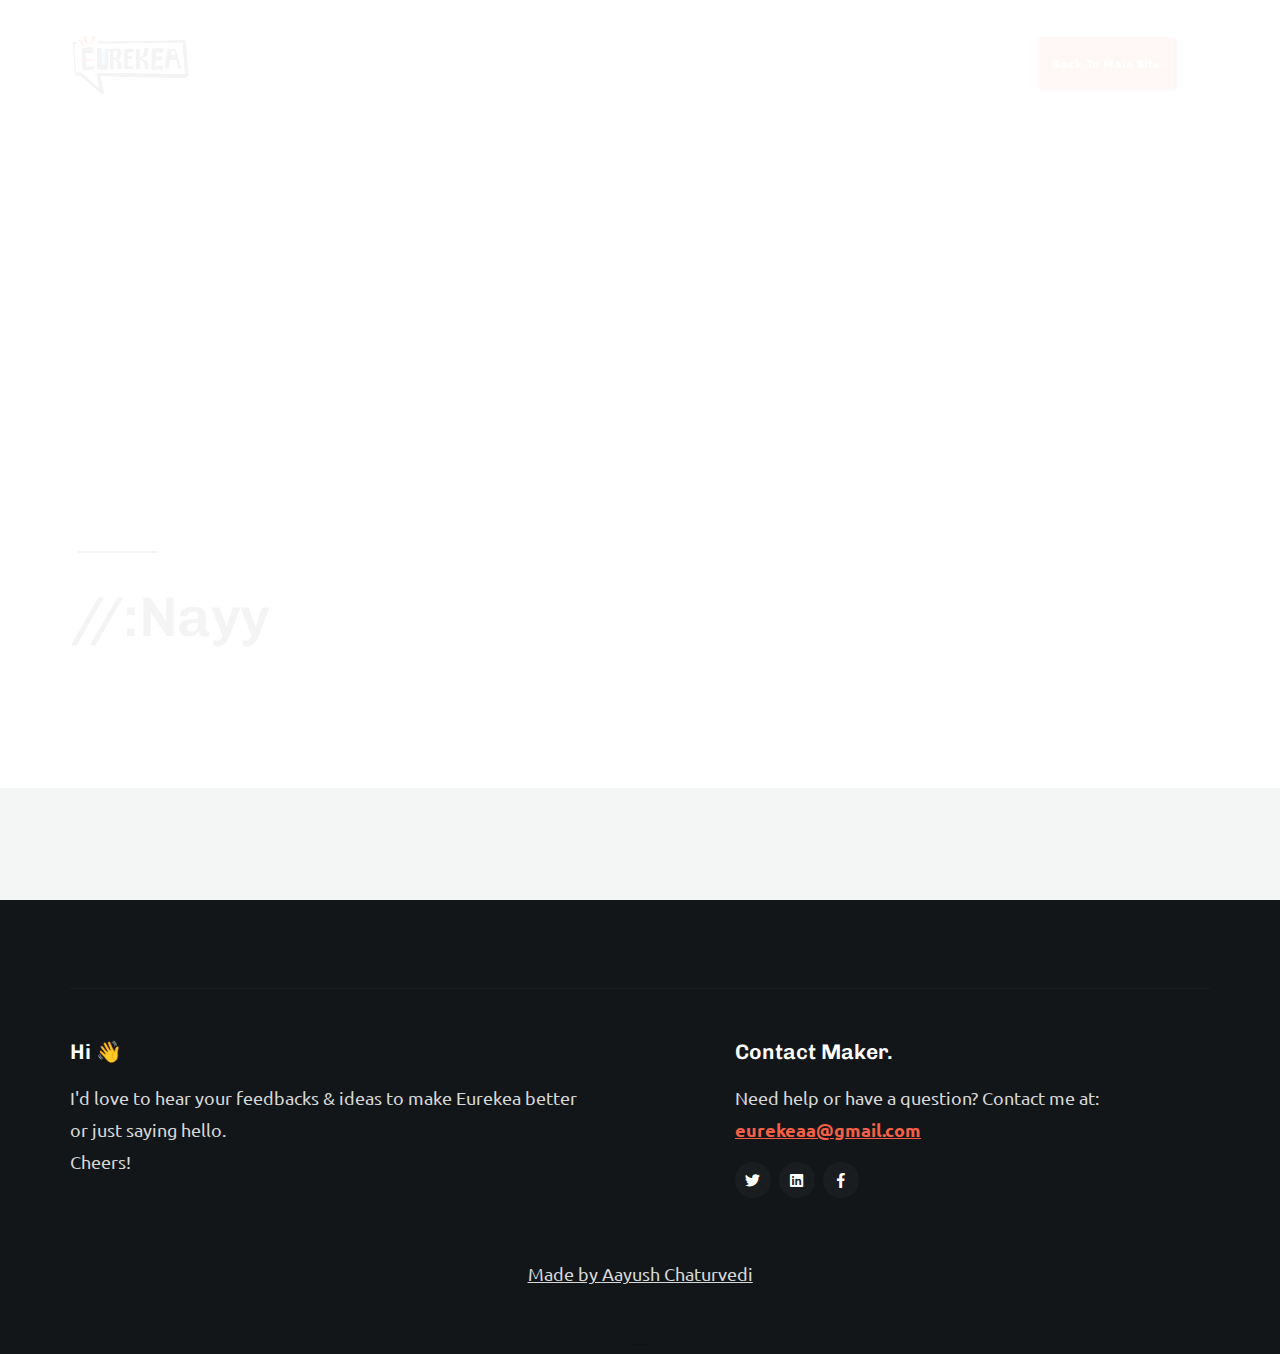
==== nay.html @ bf6e64ad "Added testing yay&nay page" ====
<!DOCTYPE html>
<html class="no-js" lang="en">
<head>

    <meta charset="utf-8">
    <title>Eurekea | OOPS </title>
    <meta name="description" content="">
    <meta name="author" content="">

    <!-- favicon
    ================================================== -->
    <link rel="icon" type="image/png" href="favicon.png"/>
    <!-- mobile specific metas
    ================================================== -->
    <meta name="viewport" content="width=device-width, initial-scale=1">

    <!-- CSS
    ================================================== -->
    <link rel="stylesheet" href="css/base.css">
    <link rel="stylesheet" href="css/vendor.css">
    <link rel="stylesheet" href="css/main.css">

    

    <!--  STRIPE:: test mode-->
    <script src="https://js.stripe.com/v3/"></script>
    <!-- My own script-->
    <!-- <script src="js/payment.js"></script>       -->
    
    <!-- script
    ================================================== -->
    <script src="js/modernizr.js"></script>
    <!-- Script to show progress bar on page load-->
    <script src="js/pace.min.js"></script>
    <!-- <script src="https://www.gstatic.com/firebasejs/8.2.1/firebase-app.js"></script> -->
    <script src="https://www.gstatic.com/firebasejs/8.2.1/firebase.js"></script>
    
    <script src="https://www.gstatic.com/firebasejs/8.2.1/firebase-analytics.js"></script>
    
    <script src="https://www.gstatic.com/firebasejs/8.2.1/firebase-app.js"></script>
    
    <script src="https://www.gstatic.com/firebasejs/8.2.1/firebase-database.js"></script>
    <script>
    const firebaseConfig = {
        apiKey: "AIzaSyAwzfvOuWqHCGmDaKIG6c9ae2rRvbTJbN4",
        authDomain: "eurekeamailer.firebaseapp.com",
        databaseURL: "https://eurekeamailer-default-rtdb.firebaseio.com",
        projectId: "eurekeamailer",
        storageBucket: "eurekeamailer.appspot.com",
        messagingSenderId: "1042129843437",
        appId: "1:1042129843437:web:5e8cec08f52bf9129f48e4",
        measurementId: "G-9KDC8FMEMK"
    };
    // Initialize Firebase
    firebase.initializeApp(firebaseConfig);
    // firebase.analytics();
    </script>
    <!-- google analytics
    ================================================== -->
    <!-- Global site tag (gtag.js) - Google Analytics -->
    <script async src="https://www.googletagmanager.com/gtag/js?id=G-C1BGCEH74P"></script>
    <script>
    window.dataLayer = window.dataLayer || [];
    function gtag(){dataLayer.push(arguments);}
    gtag('js', new Date());

    gtag('config', 'G-C1BGCEH74P');
    </script>

</head>

<body id="top">
    
    <!-- preloader
    ================================================== -->
    <div id="preloader">
        <div id="loader" class="dots-jump">
            <div></div>
            <div></div>
            <div></div>
        </div>
    </div>


    <!-- header 
    ================================================== -->
    <header class="s-header">

        <div class="row">
            <div class="header-logo">
                <a class="site-logo" href="https://www.eurekea.org/">
                    <img src="images/eurekea_logo.png" alt="Eurëkea!">
                </a>
            </div>
    
            <nav class="header-nav-wrap">
    
                <div class="header-cta">
                    <a href="https://www.eurekea.org/" class="btn btn--primary header-cta__btn smoothscroll">Back To Main Site</a>
                </div>
            </nav> 
            <a class="header-menu-toggle" href="#"><span>Menu</span></a>
        </div>

    </header> 


    <!-- home
    ================================================== -->
    <section id="home" class="s-home target-section" data-parallax="scroll"  data-natural-width=3000 data-natural-height=2000 data-position-y=center>
        <div class="shadow-overlay"></div>
        <div class="home-content">
            <div class="row home-content__main">
                <div class="home-content__left">
                    <hr>
                    <h1> //:Nayy</h1>
                    <hr>
            </div>
        </div> 
    </section> 


    <!-- footer
    ================================================== -->
    <footer class="s-footer footer">


        <div class="row footer__bottom">

            
            <div class="footer__about col-six tab-full left ">
                <h4>Hi 👋</h4>
                
                <p>I'd love to hear your feedbacks & ideas to make Eurekea better <br> or just saying hello.<br>Cheers!</p>

            </div>
            <div class="col-five md-seven tab-full right end">
                <div class="row">

                    <div class="footer__contact col-10 mob-full">
                        <h4>Contact Maker.</h4>

                        <p class="footer_p">
                        Need help or have a question? Contact me at: <br>
                        <a href="mailto:eurekeaa@gmail.com" class="footer__mail-link">eurekeaa@gmail.com</a>
                        </p>
                        <ul class="footer__social">
                            <li><a href="https://twitter.com/aayush4vedi"><i class="fab fa-twitter" aria-hidden="true"></i></a></li>
                            <li><a href="https://www.linkedin.com/in/aayush-chaturvedi-bb7143116/"><i class="fab fa-linkedin" aria-hidden="true"></i></a></li>
                            <li><a href="https://www.facebook.com/4vedi.aayush"><i class="fab fa-facebook-f" aria-hidden="true"></i></a></li>
                        </ul>
                    </div>

                </div>
            </div>

            <div class="col-full ss-copyright">
                <p>
                    <u>Made by <a href="https://aayush4vedi.com/">Aayush Chaturvedi</a> </u>
                </p>
                <span>&copy; Copyright Kairos 2018 Design by <a href="https://www.styleshout.com/">styleshout</a></span>
            </div>

        </div> 

        <div class="go-top">
            <a class="smoothscroll" title="Back to Top" href="#top"></a>
        </div>

    </footer> 

    <!-- JS
    ================================================== -->
    <script src="js/jquery-3.2.1.min.js"></script>
    <script src="js/plugins.js"></script>
    <script src="js/main.js"></script>
    <script src="js/table.js"></script>
    <script src="js/emailcapture.js"></script>
    <script src="js/payment.js"></script>  
</body>
---- css/base.css ----
/* =================================================================== 
 *
 *  Kairos v1.0 Base Stylesheet
 *  11-06-2018
 *  ------------------------------------------------------------------
 *
 *  TOC:
 *  # imports 
 *  # normalize
 *  # basic/base setup styles 
 *    ## Media
 *    ## Typography resets 
 *    ## links 
 *    ## inputs
 *  # grid
 *    ## medium size devices  
 *    ## tablets   
 *    ## mobile devices
 *    ## small mobile devices
 *  # block grids
 *    ## medium size devices
 *    ## tablets
 *    ## mobile devices
 *  # MISC
 *
 * =================================================================== */



/* ===================================================================
 * # imports 
 *
 * ------------------------------------------------------------------- */
@import url('https://fonts.googleapis.com/css2?family=Ubuntu:wght@300&display=swap');
@import url("https://fonts.googleapis.com/css?family=Nunito+Sans:300,400,500,600,700|Chivo:300,400,700,700i,900");
@import url("font-awesome/css/fontawesome-all.css");
/* @import url("micons/micons.css"); */



/* ===================================================================
 * # normalize
 * normalize.css v5.0.0 | MIT License |
 * github.com/necolas/normalize.css
 *
 * ------------------------------------------------------------------- */
html {
  font-family: sans-serif;
  line-height: 1.15;
  -ms-text-size-adjust: 100%;
  -webkit-text-size-adjust: 100%;
}

body {
  margin: 0;
}

article,
aside,
footer,
header,
nav,
section {
  display: block;
}

h1 {
  font-size: 2em;
  margin: 0.67em 0;
}

figcaption,
figure,
main {
  display: block;
}

figure {
  margin: 1em 40px;
}

hr {
  box-sizing: content-box;
  height: 0;
  overflow: visible;
}

pre {
  font-family: monospace, monospace;
  font-size: 1em;
}

a {
  background-color: transparent;
  -webkit-text-decoration-skip: objects;
}

a:active,
a:hover {
  outline-width: 0;
}

abbr[title] {
  border-bottom: none;
  text-decoration: underline;
  text-decoration: underline dotted;
}

b,
strong {
  font-weight: inherit;
}

b,
strong {
  font-weight: bolder;
}

code,
kbd,
samp {
  font-family: monospace, monospace;
  font-size: 1em;
}

dfn {
  font-style: italic;
}

mark {
  background-color: #ff0;
  color: #000;
}

small {
  font-size: 80%;
}

sub,
sup {
  font-size: 75%;
  line-height: 0;
  position: relative;
  vertical-align: baseline;
}

sub {
  bottom: -0.25em;
}

sup {
  top: -0.5em;
}

audio,
video {
  display: inline-block;
}

audio:not([controls]) {
  display: none;
  height: 0;
}

img {
  border-style: none;
}

svg:not(:root) {
  overflow: hidden;
}

button,
input,
optgroup,
select,
textarea {
  font-family: sans-serif;
  font-size: 100%;
  line-height: 1.15;
  margin: 0;
}

button,
input {
  overflow: visible;
}

button,
select {
  text-transform: none;
}

button,
html [type="button"],
[type="reset"],
[type="submit"] {
  -webkit-appearance: button;
}

button::-moz-focus-inner,
[type="button"]::-moz-focus-inner,
[type="reset"]::-moz-focus-inner,
[type="submit"]::-moz-focus-inner {
  border-style: none;
  padding: 0;
}

button:-moz-focusring,
[type="button"]:-moz-focusring,
[type="reset"]:-moz-focusring,
[type="submit"]:-moz-focusring {
  outline: 1px dotted ButtonText;
}

fieldset {
  border: 1px solid #c0c0c0;
  margin: 0 2px;
  padding: 0.35em 0.625em 0.75em;
}

legend {
  box-sizing: border-box;
  color: inherit;
  display: table;
  max-width: 100%;
  padding: 0;
  white-space: normal;
}

progress {
  display: inline-block;
  vertical-align: baseline;
}

textarea {
  overflow: auto;
}

[type="checkbox"],
[type="radio"] {
  box-sizing: border-box;
  padding: 0;
}

[type="number"]::-webkit-inner-spin-button,
[type="number"]::-webkit-outer-spin-button {
  height: auto;
}

[type="search"] {
  -webkit-appearance: textfield;
  outline-offset: -2px;
}

[type="search"]::-webkit-search-cancel-button,
[type="search"]::-webkit-search-decoration {
  -webkit-appearance: none;
}

::-webkit-file-upload-button {
  -webkit-appearance: button;
  font: inherit;
}

details,
menu {
  display: block;
}

summary {
  display: list-item;
}

canvas {
  display: inline-block;
}

template {
  display: none;
}

[hidden] {
  display: none;
}



/* ===================================================================
 * # basic/base setup styles
 *
 * ------------------------------------------------------------------- */
html {
  font-size: 62.5%;
  box-sizing: border-box;
}

*,
*::before,
*::after {
  box-sizing: inherit;
}

body {
  font-weight: normal;
  line-height: 1;
  word-wrap: break-word;
  text-rendering: optimizeLegibility;
  -webkit-overflow-scrolling: touch;
  -webkit-text-size-adjust: none;
}

body,
input,
button {
  -moz-osx-font-smoothing: grayscale;
  -webkit-font-smoothing: antialiased;
}


/* ------------------------------------------------------------------- 
 * ## Media
 * ------------------------------------------------------------------- */
img,
video {
  max-width: 100%;
  height: auto;
}


/* ------------------------------------------------------------------- 
 * ## Typography resets 
 * ------------------------------------------------------------------- */
div, dl, dt, dd, ul, ol, li, h1, h2, h3, h4, h5, h6, pre, form, p, blockquote, th, td {
  margin: 0;
  padding: 0;
}

h1, h2, h3, h4, h5, h6 {
  -webkit-font-smoothing: auto;
  -webkit-font-smoothing: antialiased;
  -webkit-font-variant-ligatures: common-ligatures;
  -moz-font-variant-ligatures: common-ligatures;
  font-variant-ligatures: common-ligatures;
  text-rendering: optimizeLegibility;
}

em,
i {
  font-style: italic;
  line-height: inherit;
}

strong,
b {
  font-weight: bold;
  line-height: inherit;
}

small {
  font-size: 60%;
  line-height: inherit;
}

ol,
ul {
  list-style: none;
}

li {
  display: block;
}


/* ------------------------------------------------------------------- 
 * ## links
 * ------------------------------------------------------------------- */
a {
  text-decoration: none;
  line-height: inherit;
}

a img {
  border: none;
}


/* ------------------------------------------------------------------- 
 * ## inputs
 * ------------------------------------------------------------------- */
fieldset {
  margin: 0;
  padding: 0;
}

input[type="email"],
input[type="number"],
input[type="search"],
input[type="text"],
input[type="tel"],
input[type="url"],
input[type="password"],
textarea {
  -webkit-appearance: none;
  -moz-appearance: none;
  -ms-appearance: none;
  -o-appearance: none;
  appearance: none;
}



/* ===================================================================
 * # grid
 *
 * ------------------------------------------------------------------- */
.row {
  width: 89%;
  max-width: 1200px;
  margin: 0 auto;
}

.row:after {
  content: "";
  display: table;
  clear: both;
}

.row .row {
  width: auto;
  max-width: none;
  /* margin-left: -20px;
  margin-right: -20px; */
}

/* column blocks
 * -------------------------------------- */
[class*="col-"] {
  float: left;
  /* padding: 0 20px; */
}

[class*="col-"] + [class*="col-"].end {
  float: right;
}

.collapse > [class*="col-"],
[class*="col-"].collapse {
  padding: 0;
}

/* column width classes 
 * -------------------------------------- */
.col-one {
  width: 8.33333%;
}

.col-two,
.col-1-6 {
  width: 16.66667%;
}

.col-three,
.col-1-4 {
  width: 25%;
}

.col-four,
.col-1-3 {
  width: 33.33333%;
}

.col-five {
  width: 41.66667%;
}

.col-six,
.col-1-2 {
  width: 50%;
}

.col-seven {
  width: 58.33333%;
}

.col-eight,
.col-2-3 {
  width: 66.66667%;
}

.col-nine,
.col-3-4 {
  width: 75%;
}

.col-ten,
.col-5-6 {
  width: 83.33333%;
}

.col-eleven {
  width: 91.66667%;
}

.col-twelve,
.col-full {
  width: 100%;
}


/* ------------------------------------------------------------------- 
 * ## medium size devices
 * ------------------------------------------------------------------- */
@media only screen and (max-width:1200px) {
  .row .row {
    margin-left: -16px;
    margin-right: -16px;
  }

  [class*="col-"] {
    padding: 0 16px;
  }

  .md-one {
    width: 8.33333%;
  }

  .md-two,
  .md-1-6 {
    width: 16.66667%;
  }

  .md-three,
  .md-1-4 {
    width: 25%;
  }

  .md-four,
  .md-1-3 {
    width: 33.33333%;
  }

  .md-five {
    width: 41.66667%;
  }

  .md-six,
  .md-1-2 {
    width: 50%;
  }

  .md-seven {
    width: 58.33333%;
  }

  .md-eight,
  .md-2-3 {
    width: 66.66667%;
  }

  .md-nine,
  .md-3-4 {
    width: 75%;
  }

  .md-ten,
  .md-5-6 {
    width: 83.33333%;
  }

  .md-eleven {
    width: 91.66667%;
  }

  .md-twelve,
  .md-full {
    width: 100%;
  }

}


/* ------------------------------------------------------------------- 
 * ## tablets
 * ------------------------------------------------------------------- */
@media only screen and (max-width:800px) {
  .row {
    width: 90%;
  }

  .tab-1-4 {
    width: 25%;
  }

  .tab-1-3 {
    width: 33.33333%;
  }

  .tab-1-2 {
    width: 50%;
  }

  .tab-2-3 {
    width: 66.66667%;
  }

  .tab-3-4 {
    width: 75%;
  }

  .tab-full {
    width: 100%;
  }

  .hide-on-tablet {
    display: none;
  }

}


/* ------------------------------------------------------------------- 
 * ## mobile devices
 * ------------------------------------------------------------------- */
@media only screen and (max-width:600px) {
  .row {
    width: auto;
    padding-left: 25px;
    padding-right: 25px;
  }

  .row .row {
    margin-left: -10px;
    margin-right: -10px;
    padding-left: 0;
    padding-right: 0;
  }

  [class*="col-"] {
    padding: 0 10px;
  }

  .mob-1-4 {
    width: 25%;
  }

  .mob-1-3 {
    width: 33.33333%;
  }

  .mob-1-2 {
    width: 50%;
  }

  .mob-2-3 {
    width: 66.66667%;
  }

  .mob-3-4 {
    width: 75%;
  }

  .mob-full {
    width: 100%;
  }

  .hide-on-mobile {
    display: none;
  }

}


/* ------------------------------------------------------------------- 
 * ## small mobile devices
 * ------------------------------------------------------------------- */

/* stack columns on small mobile devices
 * ------------------------------------------------------------------- */
@media only screen and (max-width:400px) {
  .row .row {
    margin-left: 0;
    margin-right: 0;
  }

  [class*="col-"]:not(.col-block) {
    width: 100% !important;
    float: none !important;
    clear: both !important;
    margin-left: 0;
    margin-right: 0;
    padding: 0;
  }

  [class*="col-"] + [class*="col-"].end {
    float: none;
  }

  .stack .col-block {
    width: 100% !important;
    float: none !important;
    clear: both !important;
    margin-left: 0;
    margin-right: 0;
    padding: 0;
  }

}



/* ===================================================================
 * # block grids
 * ------------------------------------------------------------------- */

/* Equally-sized columns define at row level
 * ------------------------------------------------------------------- */
[class*="block-"]:after {
  content: "";
  display: table;
  clear: both;
}

.block-1-6 .col-block {
  width: 16.66667%;
}

.block-1-5 .col-block {
  width: 20%;
}

.block-1-4 .col-block {
  width: 25%;
}

.block-1-3 .col-block {
  width: 33.33333%;
}

.block-1-2 .col-block {
  width: 50%;
}

/**
 * Clearing for block grid columns. Allow columns with 
 * different heights to align properly.
 */
.block-1-6 .col-block:nth-child(6n+1),
.block-1-5 .col-block:nth-child(5n+1),
.block-1-4 .col-block:nth-child(4n+1),
.block-1-3 .col-block:nth-child(3n+1),
.block-1-2 .col-block:nth-child(2n+1) {
  clear: both;
}


/* ------------------------------------------------------------------- 
 * ## medium size devices
 * ------------------------------------------------------------------- */
@media only screen and (max-width:1200px) {
  .block-m-1-6 .col-block {
    width: 16.66667%;
  }

  .block-m-1-5 .col-block {
    width: 20%;
  }

  .block-m-1-4 .col-block {
    width: 25%;
  }

  .block-m-1-3 .col-block {
    width: 33.33333%;
  }

  .block-m-1-2 .col-block {
    width: 50%;
  }

  .block-m-full .col-block {
    width: 100%;
    clear: both;
  }

  [class*="block-m-"] .col-block:nth-child(n) {
    clear: none;
  }

  .block-m-1-6 .col-block:nth-child(6n+1),
  .block-m-1-5 .col-block:nth-child(5n+1),
  .block-m-1-4 .col-block:nth-child(4n+1),
  .block-m-1-3 .col-block:nth-child(3n+1),
  .block-m-1-2 .col-block:nth-child(2n+1) {
    clear: both;
  }

}


/* ------------------------------------------------------------------- 
 * ## tablets
 * ------------------------------------------------------------------- */
@media only screen and (max-width:800px) {
  .block-tab-1-6 .col-block {
    width: 16.66667%;
  }

  .block-tab-1-5 .col-block {
    width: 20%;
  }

  .block-tab-1-4 .col-block {
    width: 25%;
  }

  .block-tab-1-3 .col-block {
    width: 33.33333%;
  }

  .block-tab-1-2 .col-block {
    width: 50%;
  }

  .block-tab-full .col-block {
    width: 100%;
    clear: both;
  }

  [class*="block-tab-"] .col-block:nth-child(n) {
    clear: none;
  }

  .block-tab-1-6 .col-block:nth-child(6n+1),
  .block-tab-1-5 .col-block:nth-child(5n+1),
  .block-tab-1-4 .col-block:nth-child(4n+1),
  .block-tab-1-3 .col-block:nth-child(3n+1),
  .block-tab-1-2 .col-block:nth-child(2n+1) {
    clear: both;
  }

}


/* ------------------------------------------------------------------- 
 * ## mobile devices
 * ------------------------------------------------------------------- */
@media only screen and (max-width:600px) {
  .block-mob-1-6 .col-block {
    width: 16.66667%;
  }

  .block-mob-1-5 .col-block {
    width: 20%;
  }

  .block-mob-1-4 .col-block {
    width: 25%;
  }

  .block-mob-1-3 .col-block {
    width: 33.33333%;
  }

  .block-mob-1-2 .col-block {
    width: 50%;
  }

  .block-mob-full .col-block {
    width: 100%;
    clear: both;
  }

  [class*="block-mob-"] .col-block:nth-child(n) {
    clear: none;
  }

  .block-mob-1-6 .col-block:nth-child(6n+1),
  .block-mob-1-5 .col-block:nth-child(5n+1),
  .block-mob-1-4 .col-block:nth-child(4n+1),
  .block-mob-1-3 .col-block:nth-child(3n+1),
  .block-mob-1-2 .col-block:nth-child(2n+1) {
    clear: both;
  }

}



/* ===================================================================
 * # MISC
 *
 * ------------------------------------------------------------------- */
.group:after {
  content: "";
  display: table;
  clear: both;
}

/* Misc Helper Styles
 * -------------------------------------- */
.is-hidden {
  display: none;
}

.is-invisible {
  visibility: hidden;
}

.antialiased {
  -webkit-font-smoothing: antialiased;
  -moz-osx-font-smoothing: grayscale;
}

.overflow-hidden {
  overflow: hidden;
}

.remove-bottom {
  margin-bottom: 0;
}

.half-bottom {
  margin-bottom: 1.6rem !important;
}

.add-bottom {
  margin-bottom: 3.2rem !important;
}

.no-border {
  border: none;
}

.full-width {
  width: 100%;
}

.text-center {
  text-align: center;
}

.text-left {
  text-align: left;
}

.text-right {
  text-align: right;
}

.pull-left {
  float: left;
}

.pull-right {
  float: right;
}

.align-center {
  margin-left: auto;
  margin-right: auto;
  text-align: center;
}

/*# sourceMappingURL=base.css.map */
---- css/vendor.css ----
/* =================================================================== 
 *
 *  Kairos v1.0 Vendor/Third Party CSS 
 *  11-06-2018
 *  ------------------------------------------------------------------
 *
 *  TOC:
 *  # animate on scroll 
 *  # slick slider
 *  # lity - v1.6.6 - 2016-04-22
 *
 * =================================================================== */



/* ===================================================================
 * # animate on scroll 
 * https://michalsnik.github.io/aos/
 * ------------------------------------------------------------------- */
[data-aos][data-aos][data-aos-duration='50'],
body[data-aos-duration='50'] [data-aos] {
  transition-duration: 50ms;
}

[data-aos][data-aos][data-aos-delay='50'],
body[data-aos-delay='50'] [data-aos] {
  transition-delay: 0;
}

[data-aos][data-aos][data-aos-delay='50'].aos-animate,
body[data-aos-delay='50'] [data-aos].aos-animate {
  transition-delay: 50ms;
}

[data-aos][data-aos][data-aos-duration='100'],
body[data-aos-duration='100'] [data-aos] {
  transition-duration: .1s;
}

[data-aos][data-aos][data-aos-delay='100'],
body[data-aos-delay='100'] [data-aos] {
  transition-delay: 0;
}

[data-aos][data-aos][data-aos-delay='100'].aos-animate,
body[data-aos-delay='100'] [data-aos].aos-animate {
  transition-delay: .1s;
}

[data-aos][data-aos][data-aos-duration='150'],
body[data-aos-duration='150'] [data-aos] {
  transition-duration: .15s;
}

[data-aos][data-aos][data-aos-delay='150'],
body[data-aos-delay='150'] [data-aos] {
  transition-delay: 0;
}

[data-aos][data-aos][data-aos-delay='150'].aos-animate,
body[data-aos-delay='150'] [data-aos].aos-animate {
  transition-delay: .15s;
}

[data-aos][data-aos][data-aos-duration='200'],
body[data-aos-duration='200'] [data-aos] {
  transition-duration: .2s;
}

[data-aos][data-aos][data-aos-delay='200'],
body[data-aos-delay='200'] [data-aos] {
  transition-delay: 0;
}

[data-aos][data-aos][data-aos-delay='200'].aos-animate,
body[data-aos-delay='200'] [data-aos].aos-animate {
  transition-delay: .2s;
}

[data-aos][data-aos][data-aos-duration='250'],
body[data-aos-duration='250'] [data-aos] {
  transition-duration: .25s;
}

[data-aos][data-aos][data-aos-delay='250'],
body[data-aos-delay='250'] [data-aos] {
  transition-delay: 0;
}

[data-aos][data-aos][data-aos-delay='250'].aos-animate,
body[data-aos-delay='250'] [data-aos].aos-animate {
  transition-delay: .25s;
}

[data-aos][data-aos][data-aos-duration='300'],
body[data-aos-duration='300'] [data-aos] {
  transition-duration: .3s;
}

[data-aos][data-aos][data-aos-delay='300'],
body[data-aos-delay='300'] [data-aos] {
  transition-delay: 0;
}

[data-aos][data-aos][data-aos-delay='300'].aos-animate,
body[data-aos-delay='300'] [data-aos].aos-animate {
  transition-delay: .3s;
}

[data-aos][data-aos][data-aos-duration='350'],
body[data-aos-duration='350'] [data-aos] {
  transition-duration: .35s;
}

[data-aos][data-aos][data-aos-delay='350'],
body[data-aos-delay='350'] [data-aos] {
  transition-delay: 0;
}

[data-aos][data-aos][data-aos-delay='350'].aos-animate,
body[data-aos-delay='350'] [data-aos].aos-animate {
  transition-delay: .35s;
}

[data-aos][data-aos][data-aos-duration='400'],
body[data-aos-duration='400'] [data-aos] {
  transition-duration: .4s;
}

[data-aos][data-aos][data-aos-delay='400'],
body[data-aos-delay='400'] [data-aos] {
  transition-delay: 0;
}

[data-aos][data-aos][data-aos-delay='400'].aos-animate,
body[data-aos-delay='400'] [data-aos].aos-animate {
  transition-delay: .4s;
}

[data-aos][data-aos][data-aos-duration='450'],
body[data-aos-duration='450'] [data-aos] {
  transition-duration: .45s;
}

[data-aos][data-aos][data-aos-delay='450'],
body[data-aos-delay='450'] [data-aos] {
  transition-delay: 0;
}

[data-aos][data-aos][data-aos-delay='450'].aos-animate,
body[data-aos-delay='450'] [data-aos].aos-animate {
  transition-delay: .45s;
}

[data-aos][data-aos][data-aos-duration='500'],
body[data-aos-duration='500'] [data-aos] {
  transition-duration: .5s;
}

[data-aos][data-aos][data-aos-delay='500'],
body[data-aos-delay='500'] [data-aos] {
  transition-delay: 0;
}

[data-aos][data-aos][data-aos-delay='500'].aos-animate,
body[data-aos-delay='500'] [data-aos].aos-animate {
  transition-delay: .5s;
}

[data-aos][data-aos][data-aos-duration='550'],
body[data-aos-duration='550'] [data-aos] {
  transition-duration: .55s;
}

[data-aos][data-aos][data-aos-delay='550'],
body[data-aos-delay='550'] [data-aos] {
  transition-delay: 0;
}

[data-aos][data-aos][data-aos-delay='550'].aos-animate,
body[data-aos-delay='550'] [data-aos].aos-animate {
  transition-delay: .55s;
}

[data-aos][data-aos][data-aos-duration='600'],
body[data-aos-duration='600'] [data-aos] {
  transition-duration: .6s;
}

[data-aos][data-aos][data-aos-delay='600'],
body[data-aos-delay='600'] [data-aos] {
  transition-delay: 0;
}

[data-aos][data-aos][data-aos-delay='600'].aos-animate,
body[data-aos-delay='600'] [data-aos].aos-animate {
  transition-delay: .6s;
}

[data-aos][data-aos][data-aos-duration='650'],
body[data-aos-duration='650'] [data-aos] {
  transition-duration: .65s;
}

[data-aos][data-aos][data-aos-delay='650'],
body[data-aos-delay='650'] [data-aos] {
  transition-delay: 0;
}

[data-aos][data-aos][data-aos-delay='650'].aos-animate,
body[data-aos-delay='650'] [data-aos].aos-animate {
  transition-delay: .65s;
}

[data-aos][data-aos][data-aos-duration='700'],
body[data-aos-duration='700'] [data-aos] {
  transition-duration: .7s;
}

[data-aos][data-aos][data-aos-delay='700'],
body[data-aos-delay='700'] [data-aos] {
  transition-delay: 0;
}

[data-aos][data-aos][data-aos-delay='700'].aos-animate,
body[data-aos-delay='700'] [data-aos].aos-animate {
  transition-delay: .7s;
}

[data-aos][data-aos][data-aos-duration='750'],
body[data-aos-duration='750'] [data-aos] {
  transition-duration: .75s;
}

[data-aos][data-aos][data-aos-delay='750'],
body[data-aos-delay='750'] [data-aos] {
  transition-delay: 0;
}

[data-aos][data-aos][data-aos-delay='750'].aos-animate,
body[data-aos-delay='750'] [data-aos].aos-animate {
  transition-delay: .75s;
}

[data-aos][data-aos][data-aos-duration='800'],
body[data-aos-duration='800'] [data-aos] {
  transition-duration: .8s;
}

[data-aos][data-aos][data-aos-delay='800'],
body[data-aos-delay='800'] [data-aos] {
  transition-delay: 0;
}

[data-aos][data-aos][data-aos-delay='800'].aos-animate,
body[data-aos-delay='800'] [data-aos].aos-animate {
  transition-delay: .8s;
}

[data-aos][data-aos][data-aos-duration='850'],
body[data-aos-duration='850'] [data-aos] {
  transition-duration: .85s;
}

[data-aos][data-aos][data-aos-delay='850'],
body[data-aos-delay='850'] [data-aos] {
  transition-delay: 0;
}

[data-aos][data-aos][data-aos-delay='850'].aos-animate,
body[data-aos-delay='850'] [data-aos].aos-animate {
  transition-delay: .85s;
}

[data-aos][data-aos][data-aos-duration='900'],
body[data-aos-duration='900'] [data-aos] {
  transition-duration: .9s;
}

[data-aos][data-aos][data-aos-delay='900'],
body[data-aos-delay='900'] [data-aos] {
  transition-delay: 0;
}

[data-aos][data-aos][data-aos-delay='900'].aos-animate,
body[data-aos-delay='900'] [data-aos].aos-animate {
  transition-delay: .9s;
}

[data-aos][data-aos][data-aos-duration='950'],
body[data-aos-duration='950'] [data-aos] {
  transition-duration: .95s;
}

[data-aos][data-aos][data-aos-delay='950'],
body[data-aos-delay='950'] [data-aos] {
  transition-delay: 0;
}

[data-aos][data-aos][data-aos-delay='950'].aos-animate,
body[data-aos-delay='950'] [data-aos].aos-animate {
  transition-delay: .95s;
}

[data-aos][data-aos][data-aos-duration='1000'],
body[data-aos-duration='1000'] [data-aos] {
  transition-duration: 1s;
}

[data-aos][data-aos][data-aos-delay='1000'],
body[data-aos-delay='1000'] [data-aos] {
  transition-delay: 0;
}

[data-aos][data-aos][data-aos-delay='1000'].aos-animate,
body[data-aos-delay='1000'] [data-aos].aos-animate {
  transition-delay: 1s;
}

[data-aos][data-aos][data-aos-duration='1050'],
body[data-aos-duration='1050'] [data-aos] {
  transition-duration: 1.05s;
}

[data-aos][data-aos][data-aos-delay='1050'],
body[data-aos-delay='1050'] [data-aos] {
  transition-delay: 0;
}

[data-aos][data-aos][data-aos-delay='1050'].aos-animate,
body[data-aos-delay='1050'] [data-aos].aos-animate {
  transition-delay: 1.05s;
}

[data-aos][data-aos][data-aos-duration='1100'],
body[data-aos-duration='1100'] [data-aos] {
  transition-duration: 1.1s;
}

[data-aos][data-aos][data-aos-delay='1100'],
body[data-aos-delay='1100'] [data-aos] {
  transition-delay: 0;
}

[data-aos][data-aos][data-aos-delay='1100'].aos-animate,
body[data-aos-delay='1100'] [data-aos].aos-animate {
  transition-delay: 1.1s;
}

[data-aos][data-aos][data-aos-duration='1150'],
body[data-aos-duration='1150'] [data-aos] {
  transition-duration: 1.15s;
}

[data-aos][data-aos][data-aos-delay='1150'],
body[data-aos-delay='1150'] [data-aos] {
  transition-delay: 0;
}

[data-aos][data-aos][data-aos-delay='1150'].aos-animate,
body[data-aos-delay='1150'] [data-aos].aos-animate {
  transition-delay: 1.15s;
}

[data-aos][data-aos][data-aos-duration='1200'],
body[data-aos-duration='1200'] [data-aos] {
  transition-duration: 1.2s;
}

[data-aos][data-aos][data-aos-delay='1200'],
body[data-aos-delay='1200'] [data-aos] {
  transition-delay: 0;
}

[data-aos][data-aos][data-aos-delay='1200'].aos-animate,
body[data-aos-delay='1200'] [data-aos].aos-animate {
  transition-delay: 1.2s;
}

[data-aos][data-aos][data-aos-duration='1250'],
body[data-aos-duration='1250'] [data-aos] {
  transition-duration: 1.25s;
}

[data-aos][data-aos][data-aos-delay='1250'],
body[data-aos-delay='1250'] [data-aos] {
  transition-delay: 0;
}

[data-aos][data-aos][data-aos-delay='1250'].aos-animate,
body[data-aos-delay='1250'] [data-aos].aos-animate {
  transition-delay: 1.25s;
}

[data-aos][data-aos][data-aos-duration='1300'],
body[data-aos-duration='1300'] [data-aos] {
  transition-duration: 1.3s;
}

[data-aos][data-aos][data-aos-delay='1300'],
body[data-aos-delay='1300'] [data-aos] {
  transition-delay: 0;
}

[data-aos][data-aos][data-aos-delay='1300'].aos-animate,
body[data-aos-delay='1300'] [data-aos].aos-animate {
  transition-delay: 1.3s;
}

[data-aos][data-aos][data-aos-duration='1350'],
body[data-aos-duration='1350'] [data-aos] {
  transition-duration: 1.35s;
}

[data-aos][data-aos][data-aos-delay='1350'],
body[data-aos-delay='1350'] [data-aos] {
  transition-delay: 0;
}

[data-aos][data-aos][data-aos-delay='1350'].aos-animate,
body[data-aos-delay='1350'] [data-aos].aos-animate {
  transition-delay: 1.35s;
}

[data-aos][data-aos][data-aos-duration='1400'],
body[data-aos-duration='1400'] [data-aos] {
  transition-duration: 1.4s;
}

[data-aos][data-aos][data-aos-delay='1400'],
body[data-aos-delay='1400'] [data-aos] {
  transition-delay: 0;
}

[data-aos][data-aos][data-aos-delay='1400'].aos-animate,
body[data-aos-delay='1400'] [data-aos].aos-animate {
  transition-delay: 1.4s;
}

[data-aos][data-aos][data-aos-duration='1450'],
body[data-aos-duration='1450'] [data-aos] {
  transition-duration: 1.45s;
}

[data-aos][data-aos][data-aos-delay='1450'],
body[data-aos-delay='1450'] [data-aos] {
  transition-delay: 0;
}

[data-aos][data-aos][data-aos-delay='1450'].aos-animate,
body[data-aos-delay='1450'] [data-aos].aos-animate {
  transition-delay: 1.45s;
}

[data-aos][data-aos][data-aos-duration='1500'],
body[data-aos-duration='1500'] [data-aos] {
  transition-duration: 1.5s;
}

[data-aos][data-aos][data-aos-delay='1500'],
body[data-aos-delay='1500'] [data-aos] {
  transition-delay: 0;
}

[data-aos][data-aos][data-aos-delay='1500'].aos-animate,
body[data-aos-delay='1500'] [data-aos].aos-animate {
  transition-delay: 1.5s;
}

[data-aos][data-aos][data-aos-duration='1550'],
body[data-aos-duration='1550'] [data-aos] {
  transition-duration: 1.55s;
}

[data-aos][data-aos][data-aos-delay='1550'],
body[data-aos-delay='1550'] [data-aos] {
  transition-delay: 0;
}

[data-aos][data-aos][data-aos-delay='1550'].aos-animate,
body[data-aos-delay='1550'] [data-aos].aos-animate {
  transition-delay: 1.55s;
}

[data-aos][data-aos][data-aos-duration='1600'],
body[data-aos-duration='1600'] [data-aos] {
  transition-duration: 1.6s;
}

[data-aos][data-aos][data-aos-delay='1600'],
body[data-aos-delay='1600'] [data-aos] {
  transition-delay: 0;
}

[data-aos][data-aos][data-aos-delay='1600'].aos-animate,
body[data-aos-delay='1600'] [data-aos].aos-animate {
  transition-delay: 1.6s;
}

[data-aos][data-aos][data-aos-duration='1650'],
body[data-aos-duration='1650'] [data-aos] {
  transition-duration: 1.65s;
}

[data-aos][data-aos][data-aos-delay='1650'],
body[data-aos-delay='1650'] [data-aos] {
  transition-delay: 0;
}

[data-aos][data-aos][data-aos-delay='1650'].aos-animate,
body[data-aos-delay='1650'] [data-aos].aos-animate {
  transition-delay: 1.65s;
}

[data-aos][data-aos][data-aos-duration='1700'],
body[data-aos-duration='1700'] [data-aos] {
  transition-duration: 1.7s;
}

[data-aos][data-aos][data-aos-delay='1700'],
body[data-aos-delay='1700'] [data-aos] {
  transition-delay: 0;
}

[data-aos][data-aos][data-aos-delay='1700'].aos-animate,
body[data-aos-delay='1700'] [data-aos].aos-animate {
  transition-delay: 1.7s;
}

[data-aos][data-aos][data-aos-duration='1750'],
body[data-aos-duration='1750'] [data-aos] {
  transition-duration: 1.75s;
}

[data-aos][data-aos][data-aos-delay='1750'],
body[data-aos-delay='1750'] [data-aos] {
  transition-delay: 0;
}

[data-aos][data-aos][data-aos-delay='1750'].aos-animate,
body[data-aos-delay='1750'] [data-aos].aos-animate {
  transition-delay: 1.75s;
}

[data-aos][data-aos][data-aos-duration='1800'],
body[data-aos-duration='1800'] [data-aos] {
  transition-duration: 1.8s;
}

[data-aos][data-aos][data-aos-delay='1800'],
body[data-aos-delay='1800'] [data-aos] {
  transition-delay: 0;
}

[data-aos][data-aos][data-aos-delay='1800'].aos-animate,
body[data-aos-delay='1800'] [data-aos].aos-animate {
  transition-delay: 1.8s;
}

[data-aos][data-aos][data-aos-duration='1850'],
body[data-aos-duration='1850'] [data-aos] {
  transition-duration: 1.85s;
}

[data-aos][data-aos][data-aos-delay='1850'],
body[data-aos-delay='1850'] [data-aos] {
  transition-delay: 0;
}

[data-aos][data-aos][data-aos-delay='1850'].aos-animate,
body[data-aos-delay='1850'] [data-aos].aos-animate {
  transition-delay: 1.85s;
}

[data-aos][data-aos][data-aos-duration='1900'],
body[data-aos-duration='1900'] [data-aos] {
  transition-duration: 1.9s;
}

[data-aos][data-aos][data-aos-delay='1900'],
body[data-aos-delay='1900'] [data-aos] {
  transition-delay: 0;
}

[data-aos][data-aos][data-aos-delay='1900'].aos-animate,
body[data-aos-delay='1900'] [data-aos].aos-animate {
  transition-delay: 1.9s;
}

[data-aos][data-aos][data-aos-duration='1950'],
body[data-aos-duration='1950'] [data-aos] {
  transition-duration: 1.95s;
}

[data-aos][data-aos][data-aos-delay='1950'],
body[data-aos-delay='1950'] [data-aos] {
  transition-delay: 0;
}

[data-aos][data-aos][data-aos-delay='1950'].aos-animate,
body[data-aos-delay='1950'] [data-aos].aos-animate {
  transition-delay: 1.95s;
}

[data-aos][data-aos][data-aos-duration='2000'],
body[data-aos-duration='2000'] [data-aos] {
  transition-duration: 2s;
}

[data-aos][data-aos][data-aos-delay='2000'],
body[data-aos-delay='2000'] [data-aos] {
  transition-delay: 0;
}

[data-aos][data-aos][data-aos-delay='2000'].aos-animate,
body[data-aos-delay='2000'] [data-aos].aos-animate {
  transition-delay: 2s;
}

[data-aos][data-aos][data-aos-duration='2050'],
body[data-aos-duration='2050'] [data-aos] {
  transition-duration: 2.05s;
}

[data-aos][data-aos][data-aos-delay='2050'],
body[data-aos-delay='2050'] [data-aos] {
  transition-delay: 0;
}

[data-aos][data-aos][data-aos-delay='2050'].aos-animate,
body[data-aos-delay='2050'] [data-aos].aos-animate {
  transition-delay: 2.05s;
}

[data-aos][data-aos][data-aos-duration='2100'],
body[data-aos-duration='2100'] [data-aos] {
  transition-duration: 2.1s;
}

[data-aos][data-aos][data-aos-delay='2100'],
body[data-aos-delay='2100'] [data-aos] {
  transition-delay: 0;
}

[data-aos][data-aos][data-aos-delay='2100'].aos-animate,
body[data-aos-delay='2100'] [data-aos].aos-animate {
  transition-delay: 2.1s;
}

[data-aos][data-aos][data-aos-duration='2150'],
body[data-aos-duration='2150'] [data-aos] {
  transition-duration: 2.15s;
}

[data-aos][data-aos][data-aos-delay='2150'],
body[data-aos-delay='2150'] [data-aos] {
  transition-delay: 0;
}

[data-aos][data-aos][data-aos-delay='2150'].aos-animate,
body[data-aos-delay='2150'] [data-aos].aos-animate {
  transition-delay: 2.15s;
}

[data-aos][data-aos][data-aos-duration='2200'],
body[data-aos-duration='2200'] [data-aos] {
  transition-duration: 2.2s;
}

[data-aos][data-aos][data-aos-delay='2200'],
body[data-aos-delay='2200'] [data-aos] {
  transition-delay: 0;
}

[data-aos][data-aos][data-aos-delay='2200'].aos-animate,
body[data-aos-delay='2200'] [data-aos].aos-animate {
  transition-delay: 2.2s;
}

[data-aos][data-aos][data-aos-duration='2250'],
body[data-aos-duration='2250'] [data-aos] {
  transition-duration: 2.25s;
}

[data-aos][data-aos][data-aos-delay='2250'],
body[data-aos-delay='2250'] [data-aos] {
  transition-delay: 0;
}

[data-aos][data-aos][data-aos-delay='2250'].aos-animate,
body[data-aos-delay='2250'] [data-aos].aos-animate {
  transition-delay: 2.25s;
}

[data-aos][data-aos][data-aos-duration='2300'],
body[data-aos-duration='2300'] [data-aos] {
  transition-duration: 2.3s;
}

[data-aos][data-aos][data-aos-delay='2300'],
body[data-aos-delay='2300'] [data-aos] {
  transition-delay: 0;
}

[data-aos][data-aos][data-aos-delay='2300'].aos-animate,
body[data-aos-delay='2300'] [data-aos].aos-animate {
  transition-delay: 2.3s;
}

[data-aos][data-aos][data-aos-duration='2350'],
body[data-aos-duration='2350'] [data-aos] {
  transition-duration: 2.35s;
}

[data-aos][data-aos][data-aos-delay='2350'],
body[data-aos-delay='2350'] [data-aos] {
  transition-delay: 0;
}

[data-aos][data-aos][data-aos-delay='2350'].aos-animate,
body[data-aos-delay='2350'] [data-aos].aos-animate {
  transition-delay: 2.35s;
}

[data-aos][data-aos][data-aos-duration='2400'],
body[data-aos-duration='2400'] [data-aos] {
  transition-duration: 2.4s;
}

[data-aos][data-aos][data-aos-delay='2400'],
body[data-aos-delay='2400'] [data-aos] {
  transition-delay: 0;
}

[data-aos][data-aos][data-aos-delay='2400'].aos-animate,
body[data-aos-delay='2400'] [data-aos].aos-animate {
  transition-delay: 2.4s;
}

[data-aos][data-aos][data-aos-duration='2450'],
body[data-aos-duration='2450'] [data-aos] {
  transition-duration: 2.45s;
}

[data-aos][data-aos][data-aos-delay='2450'],
body[data-aos-delay='2450'] [data-aos] {
  transition-delay: 0;
}

[data-aos][data-aos][data-aos-delay='2450'].aos-animate,
body[data-aos-delay='2450'] [data-aos].aos-animate {
  transition-delay: 2.45s;
}

[data-aos][data-aos][data-aos-duration='2500'],
body[data-aos-duration='2500'] [data-aos] {
  transition-duration: 2.5s;
}

[data-aos][data-aos][data-aos-delay='2500'],
body[data-aos-delay='2500'] [data-aos] {
  transition-delay: 0;
}

[data-aos][data-aos][data-aos-delay='2500'].aos-animate,
body[data-aos-delay='2500'] [data-aos].aos-animate {
  transition-delay: 2.5s;
}

[data-aos][data-aos][data-aos-duration='2550'],
body[data-aos-duration='2550'] [data-aos] {
  transition-duration: 2.55s;
}

[data-aos][data-aos][data-aos-delay='2550'],
body[data-aos-delay='2550'] [data-aos] {
  transition-delay: 0;
}

[data-aos][data-aos][data-aos-delay='2550'].aos-animate,
body[data-aos-delay='2550'] [data-aos].aos-animate {
  transition-delay: 2.55s;
}

[data-aos][data-aos][data-aos-duration='2600'],
body[data-aos-duration='2600'] [data-aos] {
  transition-duration: 2.6s;
}

[data-aos][data-aos][data-aos-delay='2600'],
body[data-aos-delay='2600'] [data-aos] {
  transition-delay: 0;
}

[data-aos][data-aos][data-aos-delay='2600'].aos-animate,
body[data-aos-delay='2600'] [data-aos].aos-animate {
  transition-delay: 2.6s;
}

[data-aos][data-aos][data-aos-duration='2650'],
body[data-aos-duration='2650'] [data-aos] {
  transition-duration: 2.65s;
}

[data-aos][data-aos][data-aos-delay='2650'],
body[data-aos-delay='2650'] [data-aos] {
  transition-delay: 0;
}

[data-aos][data-aos][data-aos-delay='2650'].aos-animate,
body[data-aos-delay='2650'] [data-aos].aos-animate {
  transition-delay: 2.65s;
}

[data-aos][data-aos][data-aos-duration='2700'],
body[data-aos-duration='2700'] [data-aos] {
  transition-duration: 2.7s;
}

[data-aos][data-aos][data-aos-delay='2700'],
body[data-aos-delay='2700'] [data-aos] {
  transition-delay: 0;
}

[data-aos][data-aos][data-aos-delay='2700'].aos-animate,
body[data-aos-delay='2700'] [data-aos].aos-animate {
  transition-delay: 2.7s;
}

[data-aos][data-aos][data-aos-duration='2750'],
body[data-aos-duration='2750'] [data-aos] {
  transition-duration: 2.75s;
}

[data-aos][data-aos][data-aos-delay='2750'],
body[data-aos-delay='2750'] [data-aos] {
  transition-delay: 0;
}

[data-aos][data-aos][data-aos-delay='2750'].aos-animate,
body[data-aos-delay='2750'] [data-aos].aos-animate {
  transition-delay: 2.75s;
}

[data-aos][data-aos][data-aos-duration='2800'],
body[data-aos-duration='2800'] [data-aos] {
  transition-duration: 2.8s;
}

[data-aos][data-aos][data-aos-delay='2800'],
body[data-aos-delay='2800'] [data-aos] {
  transition-delay: 0;
}

[data-aos][data-aos][data-aos-delay='2800'].aos-animate,
body[data-aos-delay='2800'] [data-aos].aos-animate {
  transition-delay: 2.8s;
}

[data-aos][data-aos][data-aos-duration='2850'],
body[data-aos-duration='2850'] [data-aos] {
  transition-duration: 2.85s;
}

[data-aos][data-aos][data-aos-delay='2850'],
body[data-aos-delay='2850'] [data-aos] {
  transition-delay: 0;
}

[data-aos][data-aos][data-aos-delay='2850'].aos-animate,
body[data-aos-delay='2850'] [data-aos].aos-animate {
  transition-delay: 2.85s;
}

[data-aos][data-aos][data-aos-duration='2900'],
body[data-aos-duration='2900'] [data-aos] {
  transition-duration: 2.9s;
}

[data-aos][data-aos][data-aos-delay='2900'],
body[data-aos-delay='2900'] [data-aos] {
  transition-delay: 0;
}

[data-aos][data-aos][data-aos-delay='2900'].aos-animate,
body[data-aos-delay='2900'] [data-aos].aos-animate {
  transition-delay: 2.9s;
}

[data-aos][data-aos][data-aos-duration='2950'],
body[data-aos-duration='2950'] [data-aos] {
  transition-duration: 2.95s;
}

[data-aos][data-aos][data-aos-delay='2950'],
body[data-aos-delay='2950'] [data-aos] {
  transition-delay: 0;
}

[data-aos][data-aos][data-aos-delay='2950'].aos-animate,
body[data-aos-delay='2950'] [data-aos].aos-animate {
  transition-delay: 2.95s;
}

[data-aos][data-aos][data-aos-duration='3000'],
body[data-aos-duration='3000'] [data-aos] {
  transition-duration: 3s;
}

[data-aos][data-aos][data-aos-delay='3000'],
body[data-aos-delay='3000'] [data-aos] {
  transition-delay: 0;
}

[data-aos][data-aos][data-aos-delay='3000'].aos-animate,
body[data-aos-delay='3000'] [data-aos].aos-animate {
  transition-delay: 3s;
}

[data-aos][data-aos][data-aos-easing=linear],
body[data-aos-easing=linear] [data-aos] {
  transition-timing-function: cubic-bezier(0.25, 0.25, 0.75, 0.75);
}

[data-aos][data-aos][data-aos-easing=ease],
body[data-aos-easing=ease] [data-aos] {
  transition-timing-function: ease;
}

[data-aos][data-aos][data-aos-easing=ease-in],
body[data-aos-easing=ease-in] [data-aos] {
  transition-timing-function: ease-in;
}

[data-aos][data-aos][data-aos-easing=ease-out],
body[data-aos-easing=ease-out] [data-aos] {
  transition-timing-function: ease-out;
}

[data-aos][data-aos][data-aos-easing=ease-in-out],
body[data-aos-easing=ease-in-out] [data-aos] {
  transition-timing-function: ease-in-out;
}

[data-aos][data-aos][data-aos-easing=ease-in-back],
body[data-aos-easing=ease-in-back] [data-aos] {
  transition-timing-function: cubic-bezier(0.6, -0.28, 0.735, 0.045);
}

[data-aos][data-aos][data-aos-easing=ease-out-back],
body[data-aos-easing=ease-out-back] [data-aos] {
  transition-timing-function: cubic-bezier(0.175, 0.885, 0.32, 1.275);
}

[data-aos][data-aos][data-aos-easing=ease-in-out-back],
body[data-aos-easing=ease-in-out-back] [data-aos] {
  transition-timing-function: cubic-bezier(0.68, -0.55, 0.265, 1.55);
}

[data-aos][data-aos][data-aos-easing=ease-in-sine],
body[data-aos-easing=ease-in-sine] [data-aos] {
  transition-timing-function: cubic-bezier(0.47, 0, 0.745, 0.715);
}

[data-aos][data-aos][data-aos-easing=ease-out-sine],
body[data-aos-easing=ease-out-sine] [data-aos] {
  transition-timing-function: cubic-bezier(0.39, 0.575, 0.565, 1);
}

[data-aos][data-aos][data-aos-easing=ease-in-out-sine],
body[data-aos-easing=ease-in-out-sine] [data-aos] {
  transition-timing-function: cubic-bezier(0.445, 0.05, 0.55, 0.95);
}

[data-aos][data-aos][data-aos-easing=ease-in-quad],
body[data-aos-easing=ease-in-quad] [data-aos] {
  transition-timing-function: cubic-bezier(0.55, 0.085, 0.68, 0.53);
}

[data-aos][data-aos][data-aos-easing=ease-out-quad],
body[data-aos-easing=ease-out-quad] [data-aos] {
  transition-timing-function: cubic-bezier(0.25, 0.46, 0.45, 0.94);
}

[data-aos][data-aos][data-aos-easing=ease-in-out-quad],
body[data-aos-easing=ease-in-out-quad] [data-aos] {
  transition-timing-function: cubic-bezier(0.455, 0.03, 0.515, 0.955);
}

[data-aos][data-aos][data-aos-easing=ease-in-cubic],
body[data-aos-easing=ease-in-cubic] [data-aos] {
  transition-timing-function: cubic-bezier(0.55, 0.085, 0.68, 0.53);
}

[data-aos][data-aos][data-aos-easing=ease-out-cubic],
body[data-aos-easing=ease-out-cubic] [data-aos] {
  transition-timing-function: cubic-bezier(0.25, 0.46, 0.45, 0.94);
}

[data-aos][data-aos][data-aos-easing=ease-in-out-cubic],
body[data-aos-easing=ease-in-out-cubic] [data-aos] {
  transition-timing-function: cubic-bezier(0.455, 0.03, 0.515, 0.955);
}

[data-aos][data-aos][data-aos-easing=ease-in-quart],
body[data-aos-easing=ease-in-quart] [data-aos] {
  transition-timing-function: cubic-bezier(0.55, 0.085, 0.68, 0.53);
}

[data-aos][data-aos][data-aos-easing=ease-out-quart],
body[data-aos-easing=ease-out-quart] [data-aos] {
  transition-timing-function: cubic-bezier(0.25, 0.46, 0.45, 0.94);
}

[data-aos][data-aos][data-aos-easing=ease-in-out-quart],
body[data-aos-easing=ease-in-out-quart] [data-aos] {
  transition-timing-function: cubic-bezier(0.455, 0.03, 0.515, 0.955);
}

[data-aos^=fade][data-aos^=fade] {
  opacity: 0;
  transition-property: opacity, transform;
}

[data-aos^=fade][data-aos^=fade].aos-animate {
  opacity: 1;
  transform: translate(0);
}

[data-aos=fade-up] {
  transform: translateY(100px);
}

[data-aos=fade-down] {
  transform: translateY(-100px);
}

[data-aos=fade-right] {
  transform: translate(-100px);
}

[data-aos=fade-left] {
  transform: translate(100px);
}

[data-aos=fade-up-right] {
  transform: translate(-100px, 100px);
}

[data-aos=fade-up-left] {
  transform: translate(100px, 100px);
}

[data-aos=fade-down-right] {
  transform: translate(-100px, -100px);
}

[data-aos=fade-down-left] {
  transform: translate(100px, -100px);
}

[data-aos^=zoom][data-aos^=zoom] {
  opacity: 0;
  transition-property: opacity, transform;
}

[data-aos^=zoom][data-aos^=zoom].aos-animate {
  opacity: 1;
  transform: translate(0) scale(1);
}

[data-aos=zoom-in] {
  transform: scale(0.6);
}

[data-aos=zoom-in-up] {
  transform: translateY(100px) scale(0.6);
}

[data-aos=zoom-in-down] {
  transform: translateY(-100px) scale(0.6);
}

[data-aos=zoom-in-right] {
  transform: translate(-100px) scale(0.6);
}

[data-aos=zoom-in-left] {
  transform: translate(100px) scale(0.6);
}

[data-aos=zoom-out] {
  transform: scale(1.2);
}

[data-aos=zoom-out-up] {
  transform: translateY(100px) scale(1.2);
}

[data-aos=zoom-out-down] {
  transform: translateY(-100px) scale(1.2);
}

[data-aos=zoom-out-right] {
  transform: translate(-100px) scale(1.2);
}

[data-aos=zoom-out-left] {
  transform: translate(100px) scale(1.2);
}

[data-aos^=slide][data-aos^=slide] {
  transition-property: transform;
}

[data-aos^=slide][data-aos^=slide].aos-animate {
  transform: translate(0);
}

[data-aos=slide-up] {
  transform: translateY(100%);
}

[data-aos=slide-down] {
  transform: translateY(-100%);
}

[data-aos=slide-right] {
  transform: translateX(-100%);
}

[data-aos=slide-left] {
  transform: translateX(100%);
}

[data-aos^=flip][data-aos^=flip] {
  backface-visibility: hidden;
  transition-property: transform;
}

[data-aos=flip-left] {
  transform: perspective(2500px) rotateY(-100deg);
}

[data-aos=flip-left].aos-animate {
  transform: perspective(2500px) rotateY(0);
}

[data-aos=flip-right] {
  transform: perspective(2500px) rotateY(100deg);
}

[data-aos=flip-right].aos-animate {
  transform: perspective(2500px) rotateY(0);
}

[data-aos=flip-up] {
  transform: perspective(2500px) rotateX(-100deg);
}

[data-aos=flip-up].aos-animate {
  transform: perspective(2500px) rotateX(0);
}

[data-aos=flip-down] {
  transform: perspective(2500px) rotateX(100deg);
}

[data-aos=flip-down].aos-animate {
  transform: perspective(2500px) rotateX(0);
}

/*# sourceMappingURL=aos.css.map*/



/* ===================================================================
 * # slick slider
 * http://kenwheeler.github.io/slick/
 * ------------------------------------------------------------------- */
.slick-slider {
  position: relative;
  display: block;
  box-sizing: border-box;
  -webkit-touch-callout: none;
  -webkit-user-select: none;
  -khtml-user-select: none;
  -moz-user-select: none;
  -ms-user-select: none;
  user-select: none;
  -ms-touch-action: pan-y;
  touch-action: pan-y;
  -webkit-tap-highlight-color: transparent;
}

.slick-list {
  position: relative;
  overflow: hidden;
  display: block;
  margin: 0;
  padding: 0;
}

.slick-list:focus {
  outline: none;
}

.slick-list.dragging {
  cursor: pointer;
  cursor: hand;
}

.slick-slider .slick-track,
.slick-slider .slick-list {
  -webkit-transform: translate3d(0, 0, 0);
  -moz-transform: translate3d(0, 0, 0);
  -ms-transform: translate3d(0, 0, 0);
  -o-transform: translate3d(0, 0, 0);
  transform: translate3d(0, 0, 0);
}

.slick-track {
  position: relative;
  left: 0;
  top: 0;
  display: block;
}

.slick-track:before,
.slick-track:after {
  content: "";
  display: table;
}

.slick-track:after {
  clear: both;
}

.slick-loading .slick-track {
  visibility: hidden;
}

.slick-slide {
  float: left;
  height: 100%;
  min-height: 1px;
  display: none;
}

[dir="rtl"] .slick-slide {
  float: right;
}

.slick-slide img {
  display: block;
}

.slick-slide.slick-loading img {
  display: none;
}

.slick-slide.dragging img {
  pointer-events: none;
}

.slick-initialized .slick-slide {
  display: block;
}

.slick-loading .slick-slide {
  visibility: hidden;
}

.slick-vertical .slick-slide {
  display: block;
  height: auto;
  border: 1px solid transparent;
}

.slick-arrow.slick-hidden {
  display: none;
}



/* ===================================================================
 * # lity - v1.6.6 - 2016-04-22
 *   http://sorgalla.com/lity/
 *   Copyright (c) 2016 Jan Sorgalla; Licensed MIT 
 * ------------------------------------------------------------------- */
.lity {
  z-index: 9990;
  position: fixed;
  top: 0;
  right: 0;
  bottom: 0;
  left: 0;
  white-space: nowrap;
  background: #000000;
  background: rgba(0, 0, 0, 0.9);
  outline: none !important;
  opacity: 0;
  -webkit-transition: opacity 0.3s ease;
  -o-transition: opacity 0.3s ease;
  transition: opacity 0.3s ease;
}

.lity.lity-opened {
  opacity: 1;
}

.lity.lity-closed {
  opacity: 0;
}

.lity * {
  -webkit-box-sizing: border-box;
  -moz-box-sizing: border-box;
  box-sizing: border-box;
}

.lity-wrap {
  z-index: 9990;
  position: fixed;
  top: 0;
  right: 0;
  bottom: 0;
  left: 0;
  text-align: center;
  outline: none !important;
}

.lity-wrap:before {
  content: '';
  display: inline-block;
  height: 100%;
  vertical-align: middle;
  margin-right: -0.25em;
}

.lity-loader {
  z-index: 9991;
  color: #333;
  position: absolute;
  top: 50%;
  margin-top: -0.8em;
  width: 100%;
  text-align: center;
  font-size: 14px;
  font-family: Arial, Helvetica, sans-serif;
  opacity: 0;
  -webkit-transition: opacity 0.3s ease;
  -o-transition: opacity 0.3s ease;
  transition: opacity 0.3s ease;
}

.lity-loading .lity-loader {
  opacity: 1;
}

.lity-container {
  z-index: 9992;
  position: relative;
  text-align: left;
  vertical-align: middle;
  display: inline-block;
  white-space: normal;
  max-width: 100%;
  max-height: 100%;
  outline: none !important;
}

.lity-content {
  z-index: 9993;
  width: 100%;
  -webkit-transform: scale(1);
  -ms-transform: scale(1);
  -o-transform: scale(1);
  transform: scale(1);
  -webkit-transition: -webkit-transform 0.3s ease;
  -o-transition: -o-transform 0.3s ease;
  transition: transform 0.3s ease;
}

.lity-loading .lity-content,
.lity-closed .lity-content {
  -webkit-transform: scale(0.8);
  -ms-transform: scale(0.8);
  -o-transform: scale(0.8);
  transform: scale(0.8);
}

.lity-content:after {
  content: '';
  position: absolute;
  left: 0;
  top: 0;
  bottom: 0;
  display: block;
  right: 0;
  width: auto;
  height: auto;
  z-index: -1;
}

.lity-close {
  z-index: 9994;
  width: 42px;
  height: 42px;
  position: fixed;
  text-align: center !important;
  right: 20px;
  top: 20px;
  -webkit-appearance: none;
  cursor: pointer;
  text-decoration: none;
  text-align: center;
  padding: 0;
  margin: 0;
  color: white;
  font-style: normal;
  font-size: 30px;
  font-family: Arial, sans-serif;
  line-height: 42px;
  border: 0;
  background: transparent;
  outline: none;
  -webkit-box-shadow: none;
  box-shadow: none;
  font: 0/0 a;
  text-shadow: none;
  color: transparent;
  border-radius: 50%;
}

.lity-close::before,
.lity-close::after {
  display: block;
  content: "";
  height: 20px;
  width: 2px;
  background-color: white;
  position: absolute;
  top: 11px;
  left: 20px;
}

.lity-close::before {
  -webkit-transform: rotate(-45deg);
  -ms-transform: rotate(-45deg);
  transform: rotate(-45deg);
}

.lity-close::after {
  -webkit-transform: rotate(45deg);
  -ms-transform: rotate(45deg);
  transform: rotate(45deg);
}

.lity-close::-moz-focus-inner {
  border: 0;
  padding: 0;
}

.lity-close:hover,
.lity-close:focus,
.lity-close:active,
.lity-close:visited {
  text-decoration: none;
  text-align: center;
  padding: 0;
  color: #fff;
  font-style: normal;
  font-size: 30px;
  font-family: Arial, sans-serif;
  line-height: 36px;
  border: 0;
  background: transparent;
  outline: none;
  -webkit-box-shadow: none;
  box-shadow: none;
  font: 0/0 a;
  text-shadow: none;
  color: transparent;
}

.lity-close:hover::before,
.lity-close:hover::after,
.lity-close:focus::before,
.lity-close:focus::after,
.lity-close:active::before,
.lity-close:active::after,
.lity-close:visited::before,
.lity-close:visited::after {
  background-color: #5b4f96;
}

/* Image */
.lity-image img {
  max-width: 100%;
  display: block;
  line-height: 0;
  border: 0;
}

/* iFrame */
.lity-iframe .lity-container {
  width: 100%;
  max-width: 964px;
}

.lity-iframe-container {
  width: 100%;
  height: 0;
  padding-top: 56.25%;
  overflow: auto;
  pointer-events: auto;
  -webkit-transform: translateZ(0);
  transform: translateZ(0);
  -webkit-overflow-scrolling: touch;
}

.lity-iframe-container iframe {
  position: absolute;
  display: block;
  top: 0;
  left: 0;
  width: 100%;
  height: 100%;
  background: #000;
}

.lity-hide {
  display: none;
}

/*# sourceMappingURL=vendor.css.map */
---- css/main.css ----
@charset "UTF-8";

/* =================================================================== 
 *
 *  Kairos v1.0 Main Stylesheet
 *  11-06-2018
 *  ------------------------------------------------------------------
 *
 *  TOC:
 *  # base style overrides
 *    ## links
 *  # typography & general theme styles
 *    ## Lists
 *    ## responsive video container
 *    ## floated image
 *    ## tables
 *    ## Spacing
 *    ## pace.js styles - minimal
 *  # preloader 
 *  # forms 
 *    ## Style Placeholder Text
 *    ## Change Autocomplete styles in Chrome
 *  # buttons
 *  # additional components
 *    ## alert box 
 *    ## additional typo styles
 *    ## skillbars 
 *  # reusable and common theme styles
 *    ## display headings
 *    ## section header
 *    ## slick slider
 *  # header styles
 *    ## header logo
 *    ## navigation 
 *    ## menu trigger
 *  # home
 *    ## home content
 *    ## home button section
 *    ## home social
 *    ## home scroll
 *    ## home animations
 *  # about
 *    ## about-desc slider
 *  # s-about-how
 *    ## video button
 *    ## stats
 *    ## process
 *  # features
 *    ## features list
 *  # testimonials
 *  # pricing
 *    ## pricing plan blocks
 *  # download
 *  # footer
 *    ## subscribe form
 *    ## footer social
 *    ## footer site links
 *    ## copyright
 *    ## go to top
 *
 * =================================================================== */



/* ===================================================================
 * # base style overrides
 *
 * ------------------------------------------------------------------- */
html {
  font-size: 10px;
}

@media only screen and (max-width:400px) {
  html {
    font-size: 9.444444444444444px;
  }

}

html,
body {
  height: 100%;
}

body {
  background: #ffffff;
  font-family: "Ubuntu", "Nunito Sans", sans-serif;
  font-size: 1.8rem;
  font-style: normal;
  font-weight: normal;
  line-height: 1.778;
  margin: 0;
  padding: 0;
}


/* ------------------------------------------------------------------- 
 * ## links
 * ------------------------------------------------------------------- */
a {
  color: #000000e8;
  -webkit-transition: all 0.3s ease-in-out;
  transition: all 0.3s ease-in-out;
}

a:hover,
a:focus,
a:active {
  color: #000000;
}

a:hover,
a:active {
  outline: 0;
}



/* ===================================================================
 * # typography & general theme styles
 * 
 * ------------------------------------------------------------------- */
h1, h2, h3, h4, h5, h6, .h1, .h2, .h3, .h4, .h5, .h6 {
  font-family: "Chivo", sans-serif;
  font-weight: 600;
  color: #000000;
  text-rendering: optimizeLegibility;
}

h1, .h1, h2, .h2, h3, .h3, h4, .h4 {
  margin-top: 6rem;
  margin-bottom: 1.6rem;
}

@media only screen and (max-width:600px) {
  h1, .h1, h2, .h2, h3, .h3, h4, .h4 {
    margin-top: 5.6rem;
  }
}

h5, .h5, h6, .h6 {
  margin-top: 4.8rem;
  margin-bottom: 1.2rem;
}

@media only screen and (max-width:600px) {
  h5, .h5, h6, .h6 {
    margin-top: 4rem;
    margin-bottom: 0.8rem;
  }
}

h1, .h1 {
  font-size: 3.6rem;
  line-height: 1.222;
  letter-spacing: -.05rem;
}

@media only screen and (max-width:600px) {
  h1, .h1 {
    font-size: 3.3rem;
    letter-spacing: -.07rem;
  }
}

h2, .h2 {
  font-size: 3rem;
  line-height: 1.2;
}

h3, .h3 {
  font-size: 2.4rem;
  line-height: 1.333;
}

h4, .h4 {
  font-size: 2.1rem;
  line-height: 1.333;
}

h5, .h5 {
  font-size: 1.8rem;
  line-height: 1.333;
}

h6, .h6 {
  font-size: 1.6rem;
  line-height: 1.25;
  text-transform: uppercase;
  letter-spacing: .16rem;
}

p img {
  margin: 0;
}

p.lead {
  font-family: "Ubuntu", "Nunito Sans", sans-serif;
  font-weight: 300;
  font-size: 2.8rem;
  line-height: 1.571;
  margin-bottom: 3.6rem;
  color: #898989;
}

@media only screen and (max-width:1200px) {
  p.lead {
    font-size: 2.6rem;
  }

}

@media only screen and (max-width:800px) {
  p.lead {
    font-size: 2.4rem;
  }

}

em,
i,
strong,
b {
  font-size: inherit;
  line-height: inherit;
}

em,
i {
  font-family: "Ubuntu", "Nunito Sans", sans-serif;
  font-style: italic;
}

strong,
b {
  font-family: "Ubuntu", "Nunito Sans", sans-serif;
  font-weight: 700;
}

small {
  font-size: 1.2rem;
  line-height: inherit;
}

blockquote {
  margin: 3.2rem 0;
  padding-left: 4.8rem;
  position: relative;
}

blockquote:before {
  content: "\201C";
  font-size: 10rem;
  line-height: 0px;
  margin: 0;
  color: #c2c2c2;
  color: #f56046;
  font-family: Arial, Sans-serif;
  position: absolute;
  top: 4.4rem;
  left: -6px;
}

blockquote p {
  font-family: "Ubuntu", "Nunito Sans", sans-serif;
  font-weight: 400;
  padding: 0;
  font-size: 2.6rem;
  line-height: 1.692;
  color: #000000;
}

blockquote cite {
  display: block;
  font-family: "Ubuntu", "Nunito Sans", sans-serif;
  font-style: normal;
  font-size: 1.6rem;
  line-height: 1.25;
}

blockquote cite:before {
  content: "\2014 \0020";
}

blockquote cite,
blockquote cite a,
blockquote cite a:visited {
  color: #898989;
  border: none;
}

abbr {
  font-family: "Ubuntu", "Nunito Sans", sans-serif;
  font-weight: 700;
  font-variant: small-caps;
  text-transform: lowercase;
  letter-spacing: .05rem;
  color: #898989;
}

var,
kbd,
samp,
code,
pre {
  font-family: Consolas, "Andale Mono", Courier, "Courier New", monospace;
}

pre {
  padding: 2.4rem 3.2rem 3.2rem;
  background: #eaeaea;
  overflow-x: auto;
}

code {
  font-size: 1.4rem;
  margin: 0 .2rem;
  padding: .3rem .7rem;
  white-space: nowrap;
  background: #eaeaea;
  border: 1px solid #d6d6d6;
  color: #000000;
  border-radius: 4px;
}

pre > code {
  display: block;
  white-space: pre;
  line-height: 2;
  padding: 0;
  margin: 0;
}

pre.prettyprint > code {
  border: none;
}

del {
  text-decoration: line-through;
}

abbr[title],
dfn[title] {
  border-bottom: 1px dotted;
  cursor: help;
  text-decoration: none;
}

mark {
  background: #00f0bc;
  color: #000000;
}

hr {
  border: solid #eaeaea;
  border-width: 1px 0 0;
  clear: both;
  margin: 2.4rem 0 1.6rem;
  height: 0;
}


/* ------------------------------------------------------------------- 
 * ## Lists
 * ------------------------------------------------------------------- */
ol {
  list-style: decimal;
}

ul {
  list-style: disc;
}

li {
  display: list-item;
}

ol,
ul {
  margin-left: 1.6rem;
}

ul li {
  padding-left: .4rem;
}

ul ul,
ul ol,
ol ol,
ol ul {
  margin: .8rem 0 .8rem 1.6rem;
}

ul.disc li {
  display: list-item;
  list-style: none;
  padding: 0 0 0 .8rem;
  position: relative;
}

ul.disc li::before {
  content: "";
  display: inline-block;
  width: 8px;
  height: 8px;
  border-radius: 50%;
  background: #f56046;
  position: absolute;
  left: -16px;
  top: 11px;
  vertical-align: middle;
}

dt {
  margin: 0;
  color: #f56046;
}

dd {
  margin: 0 0 0 2rem;
}


/* ------------------------------------------------------------------- 
 * ## responsive video container
 * ------------------------------------------------------------------- */
.video-container {
  position: relative;
  padding-bottom: 56.25%;
  height: 0;
  overflow: hidden;
}

.video-container iframe,
.video-container object,
.video-container embed,
.video-container video {
  position: absolute;
  top: 0;
  left: 0;
  width: 100%;
  height: 100%;
}


/* ------------------------------------------------------------------- 
 * ## floated image
 * ------------------------------------------------------------------- */
img.pull-right {
  margin: 1.2rem 0 0 2.8rem;
}

img.pull-left {
  margin: 1.2rem 2.8rem 0 0;
}


/* ------------------------------------------------------------------- 
 * ## tables
 * ------------------------------------------------------------------- */
table {
  border-width: 0;
  width: 100%;
  max-width: 100%;
  font-family: "Ubuntu", "Nunito Sans", sans-serif;
  border-collapse: collapse;
}

th,
td {
  padding: 1.6rem 3.2rem 1.5rem;
  text-align: left;
  border-bottom: 1px solid #eaeaea;
}

th {
  color: #f0efef;
  font-family: "Ubuntu", "Nunito Sans", sans-serif;
  font-weight: 700;
}

th:first-child,
td:first-child {
  padding-left: 0;
}

th:last-child,
td:last-child {
  padding-right: 0;
}

.table-responsive {
  overflow-x: auto;
  -webkit-overflow-scrolling: touch;
}

/* tr:nth-child(even) {
  background-color: #ffffff;
} */
.table-wrapper { 
  position: absolute;
  left: 0;
  width: 100%;
  height: 100%;
  overflow: hidden;
}
.table-wrapper .fixed-header-table {
  border-collapse: collapse;
  position: relative;
  height: 100%;
  width: 100%;
  overflow-y: scroll;
  overflow-x: scroll;
  display: block;
}


table {
  border:none;
  background-color: #fff;
}
table thead {
  background: #333333;
  padding: 1.5em;
}
table thead th {
  border: 1px solid #999;
  padding: 0.5em;
  margin: 0 0.25em;
  text-align: center;
}
table tbody td {
  padding: 0.5em;
  margin: 0 0.25em;
  border: 1px solid #999;
  text-align: center;
  font-size: 12px;
  color: #000;
}
table tbody td:last-child {
  border-right: none;
}

/* ------------------------------------------------------------------- 
 * ## making table scrollable in X too 
 * ------------------------------------------------------------------- */
.ux-data-table {
  width: auto;
  min-width: 100%;
  max-width: 100%;
  height: 100%;
  overflow: auto;
  float:left;
}

/* Prevents the header from overflowing the scrollbars */
.ux-data-table-inner {
  position: relative;
}

.ux-data-table table {
  width: 100%;
}


/* ------------------------------------------------------------------- 
 * ## Spacing 
 * ------------------------------------------------------------------- */
fieldset,
button,
.btn {
  margin-bottom: 1.6rem;
}

.disabled_btn{
  cursor: not-allowed;
  background-color: cornflowerblue;
}

input,
textarea,
/* select, */
pre,
blockquote,
figure,
table,
p,
ul,
ol,
dl,
form,
.video-container
{
  margin-bottom: 3.2rem;
}

.ss-custom-select {
  margin-bottom: 0;
}


/* ------------------------------------------------------------------- 
 * ## pace.js styles - minimal 
 * ------------------------------------------------------------------- */
.pace {
  -webkit-pointer-events: none;
  pointer-events: none;
  -webkit-user-select: none;
  -moz-user-select: none;
  user-select: none;
}

.pace-inactive {
  display: none;
}

.pace .pace-progress {
  z-index: 900;
  background: #4ECDC4;
  width: 100%;
  height: 5px;
  position: fixed;
  top: 0;
  right: 100%;
}

.oldie .pace {
  display: none;
}



/* ===================================================================
 * # preloader 
 *
 * ------------------------------------------------------------------- */
#preloader {
  position: fixed;
  top: 0;
  left: 0;
  right: 0;
  bottom: 0;
  background: #ffffff;
  z-index: 800;
  height: 100vh;
  width: 100%;
  overflow: hidden;
}

.no-js #preloader,
.oldie #preloader {
  display: none;
}

#loader {
  position: absolute;
  left: 50%;
  top: 50%;
  width: 6px;
  height: 6px;
  padding: 0;
  display: inline-block;
  -webkit-transform: translate3d(-50%, -50%, 0);
  -ms-transform: translate3d(-50%, -50%, 0);
  transform: translate3d(-50%, -50%, 0);
}

#loader > div {
  content: "";
  background: #f56046;
  width: 6px;
  height: 6px;
  position: absolute;
  top: 0;
  left: 0;
  border-radius: 50%;
}

#loader > div:nth-of-type(1) {
  left: 15px;
}

#loader > div:nth-of-type(3) {
  left: -15px;
}

/* dots jump */
.dots-jump > div {
  -webkit-animation: dots-jump 1.2s infinite ease;
  animation: dots-jump 1.2s infinite ease;
  animation-delay: 0.2s;
}

.dots-jump > div:nth-of-type(1) {
  animation-delay: 0.4s;
}

.dots-jump > div:nth-of-type(3) {
  animation-delay: 0s;
}

@-webkit-keyframes dots-jump {
  0% {
    top: 0;
  }

  40% {
    top: -6px;
  }

  80% {
    top: 0;
  }

}

@keyframes dots-jump {
  0% {
    top: 0;
  }

  40% {
    top: -6px;
  }

  80% {
    top: 0;
  }

}

/* dots fade */
.dots-fade > div {
  -webkit-animation: dots-fade 1.6s infinite ease;
  animation: dots-fade 1.6s infinite ease;
  animation-delay: 0.4s;
}

.dots-fade > div:nth-of-type(1) {
  animation-delay: 0.8s;
}

.dots-fade > div:nth-of-type(3) {
  animation-delay: 0s;
}

@-webkit-keyframes dots-fade {
  0% {
    opacity: 1;
  }

  40% {
    opacity: 0.2;
  }

  80% {
    opacity: 1;
  }

}

@keyframes dots-fade {
  0% {
    opacity: 1;
  }

  40% {
    opacity: 0.2;
  }

  80% {
    opacity: 1;
  }

}

/* dots pulse */
.dots-pulse > div {
  -webkit-animation: dots-pulse 1.2s infinite ease;
  animation: dots-pulse 1.2s infinite ease;
  animation-delay: 0.2s;
}

.dots-pulse > div:nth-of-type(1) {
  animation-delay: 0.4s;
}

.dots-pulse > div:nth-of-type(3) {
  animation-delay: 0s;
}

@-webkit-keyframes dots-pulse {
  0% {
    -webkit-transform: scale(1);
    transform: scale(1);
  }

  40% {
    -webkit-transform: scale(1.1);
    transform: scale(1.3);
  }

  80% {
    -webkit-transform: scale(1);
    transform: scale(1);
  }

}

@keyframes dots-pulse {
  0% {
    -webkit-transform: scale(1);
    transform: scale(1);
  }

  40% {
    -webkit-transform: scale(1.1);
    transform: scale(1.3);
  }

  80% {
    -webkit-transform: scale(1);
    transform: scale(1);
  }

}



/* ===================================================================
 * # forms 
 *
 * ------------------------------------------------------------------- */
fieldset {
  border: none;
}

input[type="email"],
input[type="number"],
input[type="search"],
input[type="text"],
input[type="tel"],
input[type="url"],
input[type="password"],
/* select,  */
textarea
{
  display: block;
  height: 6.4rem;
  padding: 1.5rem 24px 1.5rem;
  border: 0;
  outline: none;
  color: #545454;
  font-family: "Ubuntu", "Nunito Sans", sans-serif;
  font-size: 1.6rem;
  line-height: 3.2rem;
  max-width: 100%;
  background-color: rgba(0, 0, 0, 0.1);
  border: 1px solid transparent;
  border-radius: 4px;
  -webkit-transition: all 0.3s ease-in-out;
  transition: all 0.3s ease-in-out;
}

/* .ss-custom-select {
  position: relative;
  padding: 0;
}

.ss-custom-select select {
  -webkit-appearance: none;
  -moz-appearance: none;
  -ms-appearance: none;
  -o-appearance: none;
  appearance: none;
  text-indent: 0.01px;
  text-overflow: '';
  margin: 0;
  line-height: 3rem;
  vertical-align: middle;
} */

/* .ss-custom-select select option {
  padding-left: 2rem;
  padding-right: 2rem;
}

.ss-custom-select select::-ms-expand {
  display: none;
} */

/* .ss-custom-select::after {
  border-bottom: 2px solid rgba(0, 0, 0, 0.5);
  border-right: 2px solid rgba(0, 0, 0, 0.5);
  content: '';
  display: block;
  height: 8px;
  width: 8px;
  margin-top: -7px;
  pointer-events: none;
  position: absolute;
  right: 2.4rem;
  top: 50%;
  -webkit-transform-origin: 66% 66%;
  -ms-transform-origin: 66% 66%;
  transform-origin: 66% 66%;
  -webkit-transform: rotate(45deg);
  -ms-transform: rotate(45deg);
  transform: rotate(45deg);
  -webkit-transition: all 0.15s ease-in-out;
  transition: all 0.15s ease-in-out;
} */

/* IE9 and below */
/* .oldie .ss-custom-select::after {
  display: none;
} */

textarea {
  min-height: 25.6rem;
}

input[type="email"]:focus,
input[type="number"]:focus,
input[type="search"]:focus,
input[type="text"]:focus,
input[type="tel"]:focus,
input[type="url"]:focus,
input[type="password"]:focus,
/* select:focus , */
textarea:focus
{
  color: #000000;
  box-shadow: 0 0 5px rgba(91, 79, 150, 0.8);
  border: 1px solid #f56046;
}

label,
legend {
  font-family: "Ubuntu", "Nunito Sans", sans-serif;
  font-weight: 700;
  font-size: 1.4rem;
  line-height: 2;
  margin-bottom: .8rem;
  color: #000000;
  display: block;
}

input[type="checkbox"],
input[type="radio"] {
  display: inline;
}

label > .label-text {
  display: inline-block;
  margin-left: 1rem;
  font-family: "Ubuntu", "Nunito Sans", sans-serif;
  line-height: inherit;
}

label > input[type="checkbox"],
label > input[type="radio"] {
  margin: 0;
  position: relative;
  top: .2rem;
}


/* ------------------------------------------------------------------- 
 * ## Style Placeholder Text
 * ------------------------------------------------------------------- */
::-webkit-input-placeholder {

  /* WebKit, Blink, Edge */
  color: #9c9c9c;
}

:-moz-placeholder {

  /* Mozilla Firefox 4 to 18 */
  color: #9c9c9c;
  opacity: 1;
}

::-moz-placeholder {

  /* Mozilla Firefox 19+ */
  color: #9c9c9c;
  opacity: 1;
}

:-ms-input-placeholder {

  /* Internet Explorer 10-11 */
  color: #9c9c9c;
}

::-ms-input-placeholder {

  /* Microsoft Edge */
  color: #9c9c9c;
}

::placeholder {

  /* Most modern browsers support this now. */
  color: #9c9c9c;
}

.placeholder {
  color: #9c9c9c !important;
}


/* ------------------------------------------------------------------- 
 * ## Change Autocomplete styles in Chrome
 * ------------------------------------------------------------------- */
input:-webkit-autofill,
input:-webkit-autofill:hover,
input:-webkit-autofill:focus
input:-webkit-autofill,
textarea:-webkit-autofill,
textarea:-webkit-autofill:hover
textarea:-webkit-autofill:focus
/* select:-webkit-autofill,
select:-webkit-autofill:hover,
select:-webkit-autofill:focus  */
{
  -webkit-text-fill-color: #f56046;
  transition: background-color 5000s ease-in-out 0s;
}



/* ===================================================================
 * # buttons
 *
 * ------------------------------------------------------------------- */
.btn,
button,
input[type="submit"],
input[type="reset"],
input[type="button"] {
  display: inline-block;
  font-family: "Ubuntu", "Nunito Sans", sans-serif;
  font-weight: 700;
  font-size: 1.4rem;
  /* text-transform: uppercase; */
  letter-spacing: .05rem;
  height: 6rem;
  line-height: 5.6rem;
  padding: 0 3.2rem;
  margin: 0 .4rem 1.6rem 0;
  color: #000000;
  text-decoration: none;
  text-align: center;
  white-space: nowrap;
  cursor: pointer;
  -webkit-transition: all 0.3s ease-in-out;
  transition: all 0.3s ease-in-out;
  border-radius: 4px;
  background-color: #d6d6d6;
  border: 0.2rem solid #d6d6d6;
}

.btn:hover,
button:hover,
input[type="submit"]:hover,
input[type="reset"]:hover,
input[type="button"]:hover,
.btn:focus,
button:focus,
input[type="submit"]:focus,
input[type="reset"]:focus,
input[type="button"]:focus {
  background-color: #c2c2c2;
  border-color: #c2c2c2;
  color: #000000;
  outline: 0;
}

/* button primary
 * ------------------------------------------------- */
.btn.btn--primary,
button.btn--primary,
input[type="submit"].btn--primary,
input[type="reset"].btn--primary,
input[type="button"].btn--primary {
  background: #f56046;
  border-color: #f56046;
  color: #ffffff;
}

.btn.btn--primary:hover,
button.btn--primary:hover,
input[type="submit"].btn--primary:hover,
input[type="reset"].btn--primary:hover,
input[type="button"].btn--primary:hover,
.btn.btn--primary:focus,
button.btn--primary:focus,
input[type="submit"].btn--primary:focus,
input[type="reset"].btn--primary:focus,
input[type="button"].btn--primary:focus {
  background: #da371a;
  border-color: #da371a;
}

/* button secondary
 * ------------------------------------------------- */
.btn.btn--secondary,
button.btn--secondary,
input[type="submit"].btn--secondary,
input[type="reset"].btn--secondary,
input[type="button"].btn--secondary {
  background: #FFE66D;
  border-color: #FFE66D;
  color: #000000;
}

.btn.btn--secondary:hover,
button.btn--secondary:hover,
input[type="submit"].btn--secondary:hover,
input[type="reset"].btn--secondary:hover,
input[type="button"].btn--secondary:hover,
.btn.btn--secondary:focus,
button.btn--secondary:focus,
input[type="submit"].btn--secondary:focus,
input[type="reset"].btn--secondary:focus,
input[type="button"].btn--secondary:focus {
  background: #e9b60e;
  border-color: #e9b60e;
}

/* button modifiers
 * ------------------------------------------------- */
.btn.full-width,
button.full-width {
  width: 100%;
  margin-right: 0;
}

.btn--medium,
button.btn--medium {
  height: 6.4rem !important;
  line-height: 6rem !important;
}

.btn--large,
button.btn--large {
  height: 6.8rem !important;
  line-height: 6.4rem !important;
}

.btn--stroke,
button.btn--stroke {
  background: transparent !important;
  border: 0.2rem solid #000000;
  color: #000000;
}

.btn--stroke:hover,
button.btn--stroke:hover {
  background: #000000 !important;
  border: 0.2rem solid #000000;
  color: #ffffff;
}

.btn--pill,
button.btn--pill {
  padding-left: 3.2rem !important;
  padding-right: 3.2rem !important;
  border-radius: 1000px !important;
}

button::-moz-focus-inner,
input::-moz-focus-inner {
  border: 0;
  padding: 0;
}



/* =================================================================== 
 * # additional components
 *
 * ------------------------------------------------------------------- */


/* ------------------------------------------------------------------- 
 * ## alert box 
 * ------------------------------------------------------------------- */
.alert-box {
  padding: 2.4rem 4rem 2.4rem 3.2rem;
  position: relative;
  margin-bottom: 3.2rem;
  border-radius: 4px;
  font-family: "Ubuntu", "Nunito Sans", sans-serif;
  font-weight: 600;
  font-size: 1.5rem;
  line-height: 1.6;
}

.alert-box__close {
  position: absolute;
  right: 1.6rem;
  top: 1.6rem;
  cursor: pointer;
}

.alert-box__close.fa {
  font-size: 12px;
}

.alert-box--error {
  background-color: #ffd1d2;
  color: #dd4043;
}

.alert-box--success {
  background-color: #c8e675;
  color: #637533;
}

.alert-box--info {
  background-color: #d5ebfb;
  color: #5499c9;
}

.alert-box--notice {
  background-color: #fff099;
  color: #c3ab22;
}


/* ------------------------------------------------------------------- 
 * ## additional typo styles 
 * ------------------------------------------------------------------- */

/* drop cap 
 * ----------------------------------------------- */
.drop-cap:first-letter {
  float: left;
  margin: 0;
  padding: 1.6rem .8rem 0 0;
  font-family: "Chivo", sans-serif;
  font-weight: 700;
  font-size: 8.6rem;
  line-height: 6rem;
  text-indent: 0;
  background: transparent;
  color: #121619;
}

/* line definition style 
 * ----------------------------------------------- */
.lining dt,
.lining dd {
  display: inline;
  margin: 0;
}

.lining dt + dt:before,
.lining dd + dt:before {
  content: "\A";
  white-space: pre;
}

.lining dd + dd:before {
  content: ", ";
}

.lining dd + dd:before {
  content: ", ";
}

.lining dd:before {
  content: ": ";
  margin-left: -0.2em;
}

/* dictionary definition style 
 * ----------------------------------------------- */
.dictionary-style dt {
  display: inline;
  counter-reset: definitions;
}

.dictionary-style dt + dt:before {
  content: ", ";
  margin-left: -0.2em;
}

.dictionary-style dd {
  display: block;
  counter-increment: definitions;
}

.dictionary-style dd:before {
  content: counter(definitions, decimal) ". ";
}

/** 
 * Pull Quotes
 * -----------
 * markup:
 *
 * <aside class="pull-quote">
 *    <blockquote>
 *      <p></p>
 *    </blockquote>
 *  </aside>
 *
 * --------------------------------------------------------------------- */
.pull-quote {
  position: relative;
  padding: 2.4rem 3.2rem 2.4rem 0px;
}

.pull-quote:before,
.pull-quote:after {
  height: 1em;
  position: absolute;
  font-size: 10rem;
  font-family: Arial, Sans-serif;
  color: #f56046;
}

.pull-quote:before {
  content: "\201C";
  top: -2.8rem;
  left: -6px;
}

.pull-quote:after {
  content: '\201D';
  bottom: 3.4rem;
  right: 6px;
}

.pull-quote blockquote {
  margin: 0;
  padding-left: 4.8rem;
  padding-right: 0;
  position: relative;
}

.pull-quote blockquote p {
  font-family: "Ubuntu", "Nunito Sans", sans-serif;
  font-weight: 400;
  padding: 0;
  font-size: 2.6rem;
  line-height: 1.692;
  color: #000000;
}

.pull-quote blockquote:before {
  content: none;
}

/** 
 * Stats Tab
 * ---------
 * markup:
 *
 * <ul class="stats-tabs">
 *    <li><a href="#">[value]<em>[name]</em></a></li>
 *  </ul>
 *
 * Extend this object into your markup.
 *
 * --------------------------------------------------------------------- */
.stats-tabs {
  padding: 0;
  margin: 3.2rem 0;
}

.stats-tabs li {
  display: inline-block;
  margin: 0 1.6rem 3.2rem 0;
  padding: 0 1.5rem 0 0;
  border-right: 1px solid #eaeaea;
}

.stats-tabs li:last-child {
  margin: 0;
  padding: 0;
  border: none;
}

.stats-tabs li a {
  display: inline-block;
  font-family: "Chivo", sans-serif;
  font-weight: 700;
  font-size: 2.5rem;
  line-height: 1.6;
  border: none;
  color: #000000;
}

.stats-tabs li a:hover {
  color: #f56046;
}

.stats-tabs li a em {
  display: block;
  margin: .8rem 0 0 0;
  font-family: "Ubuntu", "Nunito Sans", sans-serif;
  font-size: 1.5rem;
  line-height: 2.4rem;
  font-weight: normal;
  font-style: normal;
  color: #898989;
}


/* ------------------------------------------------------------------- 
 * ## skillbars 
 * ------------------------------------------------------------------- */
.skill-bars {
  list-style: none;
  margin: 6.8rem 0 3.2rem;
}

.skill-bars li {
  height: .4rem;
  background: #d6d6d6;
  width: 100%;
  margin-bottom: 6.8rem;
  padding: 0;
  position: relative;
}

.skill-bars li strong {
  position: absolute;
  left: 0;
  top: -4rem;
  font-family: "Ubuntu", "Nunito Sans", sans-serif;
  font-weight: 700;
  color: #000000;
  text-transform: uppercase;
  letter-spacing: .2rem;
  font-size: 1.4rem;
  line-height: 2.4rem;
}

.skill-bars li .progress {
  background: #f56046;
  position: relative;
  height: 100%;
}

.skill-bars li .progress span {
  position: absolute;
  right: 0;
  top: -3.6rem;
  display: block;
  font-family: "Ubuntu", "Nunito Sans", sans-serif;
  color: #ffffff;
  font-size: 1.1rem;
  line-height: 1;
  background: #000000;
  padding: .8rem .8rem;
  border-radius: 3px;
}

.skill-bars li .progress span::after {
  position: absolute;
  left: 50%;
  bottom: -5px;
  margin-left: -5px;
  border-right: 5px solid transparent;
  border-left: 5px solid transparent;
  border-top: 5px solid #000000;
  content: "";
}

.skill-bars li .percent5 {
  width: 5%;
}

.skill-bars li .percent10 {
  width: 10%;
}

.skill-bars li .percent15 {
  width: 15%;
}

.skill-bars li .percent20 {
  width: 20%;
}

.skill-bars li .percent25 {
  width: 25%;
}

.skill-bars li .percent30 {
  width: 30%;
}

.skill-bars li .percent35 {
  width: 35%;
}

.skill-bars li .percent40 {
  width: 40%;
}

.skill-bars li .percent45 {
  width: 45%;
}

.skill-bars li .percent50 {
  width: 50%;
}

.skill-bars li .percent55 {
  width: 55%;
}

.skill-bars li .percent60 {
  width: 60%;
}

.skill-bars li .percent65 {
  width: 65%;
}

.skill-bars li .percent70 {
  width: 70%;
}

.skill-bars li .percent75 {
  width: 75%;
}

.skill-bars li .percent80 {
  width: 80%;
}

.skill-bars li .percent85 {
  width: 85%;
}

.skill-bars li .percent90 {
  width: 90%;
}

.skill-bars li .percent95 {
  width: 95%;
}

.skill-bars li .percent100 {
  width: 100%;
}



/* ===================================================================
 * # reusable and common theme styles
 *
 * ------------------------------------------------------------------- */
.wide {
  max-width: 1400px;
}

.narrow {
  max-width: 1000px;
}


/* ------------------------------------------------------------------- 
 * ## display headings
 * ------------------------------------------------------------------- */
.display-1 {
  font-family: "Chivo", sans-serif;
  font-weight: 600;
  font-size: 5.5rem;
  line-height: 1.236;
  letter-spacing: -0.03rem;
  margin-top: 0;
  margin-bottom: 2.8rem;
}

.display-2 {
  font-family: "Chivo", sans-serif;
  font-weight: 600;
  font-size: 4.6rem;
  line-height: 1.217;
  margin-top: 0;
  margin-bottom: 3.2rem;
}

.item-title {
  font-weight: 600;
  font-size: 2.8rem;
  line-height: 1.286;
  margin-top: 0;
  margin-bottom: 2rem;
}


/* ------------------------------------------------------------------- 
 * ## section header
 * ------------------------------------------------------------------- */
.section-header {
  max-width: 1000px;
}

.section-header.has-bottom-sep {
  padding-bottom: 2.8rem;
  position: relative;
  text-align: center;
}

.section-header.has-bottom-sep:after {
  content: "";
  display: table;
  clear: both;
}

.section-header.has-bottom-sep::before {
  content: "";
  display: inline-block;
  height: 1px;
  width: 320px;
  background-color: #d6d6d6;
  position: absolute;
  bottom: 0;
  left: 50%;
  /* -webkit-transform: translate3d(-50%, 0, 0);
  -ms-transform: translate3d(-50%, 0, 0);
  transform: translate3d(-50%, 0, 0); */
}


/* ------------------------------------------------------------------- 
 * ## slick slider
 * ------------------------------------------------------------------- */
.slick-slider {
  position: relative;
}

.slick-slider .slick-slide {
  outline: none;
}

.slick-slider .slick-dots {
  display: block;
  list-style: none;
  width: 100%;
  padding: 0;
  margin: 4.2rem 0 0 0;
  text-align: center;
  position: absolute;
  top: 100%;
  left: 0;
}

.slick-slider .slick-dots li {
  display: inline-block;
  width: 27px;
  height: 27px;
  margin: 0;
  padding: 9px;
  cursor: pointer;
}

.slick-slider .slick-dots li button {
  display: block;
  width: 10px;
  height: 10px;
  line-height: 10px;
  border-radius: 50%;
  background: rgba(0, 0, 0, 0.4);
  border: none;
  padding: 0;
  margin: 0;
  cursor: pointer;
  font: 0/0 a;
  text-shadow: none;
  color: transparent;
}

.slick-slider .slick-dots li button:hover,
.slick-slider .slick-dots li button:focus {
  outline: none;
}

.slick-slider .slick-dots li.slick-active button,
.slick-slider .slick-dots li:hover button {
  background: #f56046;
}


/* ------------------------------------------------------------------- 
 * responsive:
 * reusable and common theme styles
 * ------------------------------------------------------------------- */
@media only screen and (max-width:1000px) {
  .display-1 {
    font-size: 5.2rem;
  }

  .display-2 {
    font-size: 4.4rem;
  }

  .section-header {
    max-width: 680px;
  }

}

@media only screen and (max-width:800px) {
  .display-1 {
    font-size: 4.4rem;
  }

  .display-2 {
    font-size: 4rem;
  }

  .display-2 br {
    display: none;
  }

  .item-title {
    font-size: 2.4rem;
  }

  .section-header {
    max-width: 580px;
  }

}

@media only screen and (max-width:600px) {
  .section-header.has-bottom-sep::before {
    width: 240px;
  }

}

@media only screen and (max-width:500px) {
  .display-1 {
    font-size: 4.2rem;
  }

  .display-2 {
    font-size: 3.8rem;
  }

}

@media only screen and (max-width:400px) {
  .display-1 {
    font-size: 3.8rem;
  }

  .display-2 {
    font-size: 3.6rem;
  }

  .section-header.has-bottom-sep::before {
    width: 200px;
  }

}

@media only screen and (max-width:350px) {
  .display-1 {
    font-size: 3.6rem;
  }

  .display-2 {
    font-size: 3.4rem;
  }

}



/* ===================================================================
 * # header styles
 *
 * ------------------------------------------------------------------- */
.s-header {
  z-index: 600;
  width: 100%;
  height: 78px;
  background-color: transparent;
  position: absolute;
  top: 24px;
}

.s-header > .row {
  max-width: 1300px;
  height: 78px;
  position: relative;
}

.s-header.sticky {
  background-color: #fff;
  -webkit-transition: all 0.3s ease-in-out;
  transition: all 0.3s ease-in-out;
  position: fixed;
  top: 0;
  -webkit-box-shadow: rgba(0, 0, 0, 0.25) 0px 25px 50px -12px;
  -moz-box-shadow: rgba(0, 0, 0, 0.25) 0px 25px 50px -12px;
  box-shadow: rgba(0, 0, 0, 0.25) 0px 25px 50px -12px;
}

/* -------------------------------------------------------------------
 * ## header logo
 * ------------------------------------------------------------------- */
.header-logo {
  z-index: 601;
  display: inline-block;
  margin: 6px 0 0 0;
  padding: 0;
  -webkit-transition: all 0.3s ease-in-out;
  transition: all 0.3s ease-in-out;
  -webkit-transform: translate3d(0, -50%, 0);
  -ms-transform: translate3d(0, -50%, 0);
  transform: translate3d(0, -50%, 0);
  position: absolute;
  left: 0;
  top: 50%;
}

.header-logo a {
  display: inline-block;
  padding: 0;
  outline: 0;
  border: none;
}

.header-logo img {
  width: 120px;
  height: 60px;
}


/* ------------------------------------------------------------------- 
 * ## navigation 
 * ------------------------------------------------------------------- */
.header-nav-wrap {
  font-family: "Ubuntu", "Nunito Sans", sans-serif;
  font-weight: 600;
  padding-left: 180px;
}

.header-nav-wrap .header-main-nav {
  display: inline-block;
  list-style: none;
  font-weight: 400;
  font-size: 15px;
  text-transform: uppercase;
  letter-spacing: 2px;
  margin: 0;
}

.header-nav-wrap .header-main-nav li {
  display: inline-block;
  padding-left: 0;
  margin-right: 1.6rem;
}

.header-nav-wrap .header-main-nav li a {
  display: block;
  line-height: 78px;
  color: rgba(15, 5, 5, 0.993);
  outline: none;
  position: relative;
}

.header-nav-wrap .header-main-nav li a:hover,
.header-nav-wrap .header-main-nav li a:focus {
  color: #378beb;
}

.header-nav-wrap .header-main-nav li.current a {
  color: #f72a23;
}

.header-nav-wrap .header-cta {
  -webkit-transform: translate3d(0, -50%, 0);
  -ms-transform: translate3d(0, -50%, 0);
  transform: translate3d(0, -50%, 0);
  position: absolute;
  right: 40px;
  top: 50%;
}

.header-nav-wrap .header-cta__btn {
  font-size: 1.2rem;
  height: 5.2rem;
  line-height: 4.8rem;
  box-shadow: 1px 1px 3px 0 #000;
  padding: 0 1.2rem;
  margin: auto 1.5rem;
}

.sticky .header-nav-wrap .header-cta__btn {
  height: 4.8rem;
  line-height: 4.4rem;
}


/* ------------------------------------------------------------------- 
 * ## menu trigger
 * ------------------------------------------------------------------- */
.header-menu-toggle {
  display: none;
  height: 42px;
  width: 42px;
  line-height: 42px;
  font-family: "Ubuntu", "Nunito Sans", sans-serif;
  font-size: 1.4rem;
  text-transform: uppercase;
  letter-spacing: .2rem;
  color: rgba(255, 255, 255, 0.5);
  -webkit-transition: all 0.3s ease-in-out;
  transition: all 0.3s ease-in-out;
  position: absolute;
  right: 40px;
  top: 18px;
}

.header-menu-toggle:hover,
.header-menu-toggle:focus {
  color: #f7420b;
}

.header-menu-toggle span {
  display: block;
  width: 24px;
  height: 2px;
  margin-top: -1px;
  right: auto;
  bottom: auto;
  background-color: rgb(0, 0, 0);
  -webkit-transition: all 0.5s ease-in-out;
  transition: all 0.5s ease-in-out;
  font: 0/0 a;
  text-shadow: none;
  color: transparent;
  position: absolute;
  left: 9px;
  top: 50%;
}

.header-menu-toggle span::before,
.header-menu-toggle span::after {
  content: '';
  width: 100%;
  height: 100%;
  background-color: inherit;
  -webkit-transition: all 0.5s ease-in-out;
  transition: all 0.5s ease-in-out;
  position: absolute;
  left: 0;
}

.header-menu-toggle span::before {
  top: -9px;
}

.header-menu-toggle span::after {
  bottom: -9px;
}

.header-menu-toggle.is-clicked span {
  background-color: rgba(255, 255, 255, 0);
  -webkit-transition: all 0.1s ease-in-out;
  transition: all 0.1s ease-in-out;
}

.header-menu-toggle.is-clicked span::before,
.header-menu-toggle.is-clicked span::after {
  background-color: #000000;
}

.header-menu-toggle.is-clicked span::before {
  top: 0;
  -webkit-transform: rotate(135deg);
  -ms-transform: rotate(135deg);
  transform: rotate(135deg);
}

.header-menu-toggle.is-clicked span::after {
  bottom: 0;
  -webkit-transform: rotate(225deg);
  -ms-transform: rotate(225deg);
  transform: rotate(225deg);
}


/* ------------------------------------------------------------------- 
 * responsive:
 * header
 * ------------------------------------------------------------------- */
@media only screen and (max-width:1400px) {
  .header-nav-wrap .header-cta {
    right: 20px;
  }

}

@media only screen and (max-width:1200px) {
  .header-nav-wrap .header-cta {
    right: 0;
  }

}

@media only screen and (max-width:1000px) {
  .header-nav-wrap {
    padding-left: 170px;
  }

  .header-nav-wrap .header-main-nav {
    font-size: 11px;
  }

  .header-nav-wrap .header-cta__btn {
    height: 4.8rem;
    line-height: 4.4rem;
    padding: 0 1.6rem;
  }

}

@media only screen and (max-width:900px) {
  .header-nav-wrap {
    text-align: right;
  }

  .header-nav-wrap .header-cta {
    display: none;
  }

}

@media only screen and (max-width:800px) {
  .s-header {
    background-color: #fff;
    position: fixed;
    top: 0;
  }

  .s-header > .row {
    width: 100%;
    padding: 0 !important;
  }

  .header-logo {
    margin: 8px 0 0 0;
    left: 44px;
  }

  .header-nav-wrap {
    display: none;
    height: auto;
    width: 100%;
    background-color: #c4c4c4;
    padding: 64px 44px 72px;
    text-align: left;
    position: absolute;
    top: 78px;
  }

  .header-nav-wrap .header-main-nav {
    display: block;
    font-size: 12px;
    padding-left: 0;
    margin: 0;
    height: auto;
    border-top: 1px solid rgba(255, 255, 255, 0.03);
  }

  .header-nav-wrap .header-main-nav li {
    display: block;
    margin: 0;
    padding: 0;
    border-bottom: 1px solid rgba(255, 255, 255, 0.03);
  }

  .header-nav-wrap .header-main-nav li a {
    padding: 18px 0;
    line-height: 18px;
  }

  .header-nav-wrap .header-cta {
    display: block;
    position: static;
    -webkit-transform: translate3d(0, 0, 0);
    -ms-transform: translate3d(0, 0, 0);
    transform: translate3d(0, 0, 0);
    margin-top: 4.8rem;
  }

  .header-nav-wrap .header-cta__btn {
    display: block;
    font-size: 1.2rem;
    height: 5.2rem !important;
    line-height: 4.8rem !important;
    width: 100%;
    text-align: center;
  }

  .header-menu-toggle {
    display: block;
  }

}

@media only screen and (max-width:400px) {
  .header-logo {
    left: 40px;
  }

  .header-nav-wrap {
    padding: 40px 40px 64px;
  }

  .header-menu-toggle {
    right: 36px;
  }

}


/* -------------------------------------------------------------------
 * make sure the menu is visible on larger screens
 * ------------------------------------------------------------------- */
@media only screen and (min-width:801px) {
  .header-nav-wrap {
    display: block !important;
  }

}



/* ===================================================================
 * # home
 *
 * ------------------------------------------------------------------- */
.s-home {
  display: table;
  width: 100%;
  min-height: 788px;
  background-color: transparent;
  position: relative;
}

.s-home::before {
  display: block;
  content: "";
  position: absolute;
  top: 0;
  left: 0;
  width: 100%;
  height: 100%;
  opacity: .8;
  background-color: #ffffff;
}

.s-home .shadow-overlay {
  position: absolute;
  top: 0;
  left: 0;
  width: 100%;
  height: 100%;
  opacity: .3;
  /* background: linear-gradient(to bottom, rgba(0, 0, 0, 0.4) 0%, rgba(0, 0, 0, 0) 100%); */
}

.no-js .s-home {
  background: #000000;
}


/* ------------------------------------------------------------------- 
 * ## home content
 * ------------------------------------------------------------------- */
.home-content {
  z-index: 4;
  display: table-cell;
  vertical-align: bottom;
  padding-top: 24.8rem;
  width: 100%;
  position: relative;
}

.home-content h1 {
  font-family: "Chivo", sans-serif;
  font-weight: 600;
  font-size: 7.2rem;
  line-height: 1.222;
  color: #0a0303;
  margin-top: 0;
  margin-bottom: 0;
  padding-top: 3.2rem;
  position: relative;
}

.home-content h1::before {
  display: block;
  content: "";
  height: 2px;
  width: 8rem;
  background-color: #0a0303;
  position: absolute;
  left: 8px;
  top: 0;
}

.home-content a{
  text-decoration: none;
}

.home-content h3 {
  font-family: "Ubuntu", "Nunito Sans", sans-serif;
  font-weight: 300;
  font-size: 2.4rem;
  line-height: 1.667;
  font-style: normal;
  color: #0a0303c9;
  margin-top: 2rem;
  width: 85%;
}

.home-content h4 {
  font-family: "Ubuntu", "Nunito Sans", sans-serif;
  font-weight: 300;
  font-size: 1.8rem;
  line-height: 1.667;
  font-style: normal;
  color: #0a0303c9;
  /* margin-top: 2rem; */
  margin-top: 2px;
  width: 100%;
}

.home-content__main {
  position: relative;
  padding-bottom: 9.6rem;
  max-width: 1300px;
}

.home-content__left {
  width: calc(100% - (500px + 80px));
}

.home-content__right {
  z-index: 500;
  width: 500px;
  position: absolute;
  right: 0;
  top: 0;
}

.home-content__right img {
  vertical-align: bottom;
  margin-top: 6rem;
  max-width: 120%;
}


/* ------------------------------------------------------------------- 
 * ## home button section
 * ------------------------------------------------------------------- */
.home-content__btn-wrap {
  margin-top: 7.2rem;
}

.home-content__btn-wrap .home-content__btn {
  width: 30rem;
  height: 6.4rem !important;
  line-height: 6rem !important;
  margin-right: 0;
}


/* ------------------------------------------------------------------- 
 * ## home social
 * ------------------------------------------------------------------- */
.home-content__social {
  list-style: none;
  margin: 0;
  font-size: 10px;
  line-height: 2.4rem;
  text-transform: uppercase;
  letter-spacing: 4px;
  position: absolute;
  right: calc(40px + (5.6rem/2));
  top: 50%;
  -webkit-transform: rotate(-90deg) translate3d(50%, 0, 0);
  -ms-transform: rotate(-90deg) translate3d(50%, 0, 0);
  transform: rotate(-90deg) translate3d(50%, 0, 0);
  -webkit-transform-origin: right center;
  -ms-transform-origin: right center;
  transform-origin: right center;
}

.home-content__social li {
  display: inline;
  margin-right: 6px;
}

.home-content__social li:last-child {
  margin-right: 0;
}

.home-content__social a {
  color: rgba(255, 255, 255, 0.3);
}

.home-content__social a:hover,
.home-content__social a:hover,
.home-content__social a:active {
  color: #ffffff;
}


/* ------------------------------------------------------------------- 
 * ## home scroll
 * ------------------------------------------------------------------- */
.home-scroll {
  z-index: 4;
  height: 5.6rem;
  position: absolute;
  right: 40px;
  bottom: 4.8rem;
}

.home-scroll__text {
  display: inline-block;
  font-family: "Ubuntu", "Nunito Sans", sans-serif;
  font-weight: 600;
  font-size: 11px;
  line-height: 5.6rem;
  text-transform: uppercase;
  letter-spacing: .3rem;
  color: #f56046;
  border-bottom: 1px solid transparent;
  -webkit-transition: all 0.3s ease-in-out;
  transition: all 0.3s ease-in-out;
  position: absolute;
  right: 7.6rem;
}

.home-scroll__icon {
  display: block;
  height: 5.6rem;
  width: 5.6rem;
  background-color: #f56046;
  background-image: url(../images/icons/icon-arrow-down.svg);
  background-position: center center;
  background-repeat: no-repeat;
  background-size: 10px 15px;
  border-radius: 50%;
  -webkit-transition: all 0.3s ease-in-out;
  transition: all 0.3s ease-in-out;
  position: absolute;
  top: 0;
  right: 0;
}

.home-scroll:hover .home-scroll__text {
  border-bottom: 1px solid #ffffff;
}

/* animate .home-content__main
 * ------------------------------------------------------------------- */
html.ss-preload .home-content__main {
  opacity: 0;
}

html.ss-loaded .home-content__main {
  animation-duration: 2s;
  -webkit-animation-name: fadeIn;
  animation-name: fadeIn;
}

html.no-csstransitions .home-content__main {
  opacity: 1;
}


/* ------------------------------------------------------------------- 
 * ## home animations
 * ------------------------------------------------------------------- */

/* fade in */
@-webkit-keyframes fadeIn {
  from {
    opacity: 0;
    visibility: hidden;
    -webkit-transform: translate3d(0, 150%, 0);
    -ms-transform: translate3d(0, 150%, 0);
    transform: translate3d(0, 150%, 0);
  }

  to {
    opacity: 1;
    visibility: visible;
    -webkit-transform: translate3d(0, 0, 0);
    -ms-transform: translate3d(0, 0, 0);
    transform: translate3d(0, 0, 0);
  }

}

@keyframes fadeIn {
  from {
    opacity: 0;
    visibility: hidden;
    -webkit-transform: translate3d(0, 150%, 0);
    -ms-transform: translate3d(0, 150%, 0);
    transform: translate3d(0, 150%, 0);
  }

  to {
    opacity: 1;
    visibility: visible;
    -webkit-transform: translate3d(0, 0, 0);
    -ms-transform: translate3d(0, 0, 0);
    transform: translate3d(0, 0, 0);
  }

}

/* fade out */
@-webkit-keyframes fadeOut {
  from {
    opacity: 1;
    visibility: visible;
  }

  to {
    opacity: 0;
    visibility: hidden;
    -webkit-transform: translate3d(0, -150%, 0);
    -ms-transform: translate3d(0, -150%, 0);
    transform: translate3d(0, -150%, 0);
  }

}

@keyframes fadeOut {
  from {
    opacity: 1;
    visibility: visible;
  }

  to {
    opacity: 0;
    visibility: hidden;
    -webkit-transform: translate3d(0, -150%, 0);
    -ms-transform: translate3d(0, -150%, 0);
    transform: translate3d(0, -150%, 0);
  }

}


.site-logo h2{
  margin-top: 0;
}
/* ------------------------------------------------------------------- 
 * responsive:
 * home
 * ------------------------------------------------------------------- */
@media only screen and (max-width:1700px) {
  .home-content h1 {
    font-size: 6.8rem;
  }

  .home-content h3 {
    width: 100%;
  }

  .home-content__main {
    max-width: 1200px;
  }

}

@media only screen and (max-width:1600px) {
  .home-scroll__text {
    display: none;
  }

}

@media only screen and (max-width:1500px) {
  .home-content {
    padding-top: 23.2rem;
  }

  .home-content h1 {
    font-size: 6.2rem;
  }

  .home-content h3 {
    font-size: 2.2rem;
  }

  .home-content h4 {
    font-size: 2.0rem;
  }

  .home-content__main {
    max-width: 1140px;
  }

  .home-content__left {
    width: calc(100% - (570px + 60px));
  }

  .home-content__right {
    width: 570px;
  }

}

@media only screen and (max-width:1400px) {
  .home-content h1 {
    font-size: 6rem;
  }

  .home-content h3 {
    font-size: 2.1rem;
    width: 90%;
  }

  .home-content h5 {
    font-size: 1.5rem;
    width: 90%;
  }

  .home-content__left {
    width: calc(100% - (550px + 80px));
  }

  .home-content__right {
    width: 550px;
    right: 40px;
  }

}

@media only screen and (max-width:1300px) {
  .home-content {
    padding-top: 20rem;
  }

  .home-content h1 {
    font-size: 5.6rem;
  }

  .home-content h3 {
    font-size: 1.9rem;
  }

  .home-content h5 {
    font-size: 1.5rem;
  }

  .home-content__left {
    width: calc(100% - (530px + 90px));
  }

  .home-content__right {
    width: 530px;
    right: 50px;
  }

}

@media only screen and (max-width:1200px) {
  .s-home {
    display: block;
    overflow: hidden;
    min-height: 740px;
  }

  .home-content {
    display: block;
  }

  .home-content br {
    display: none;
  }

  .home-content h1 {
    font-size: 7.2rem;
    padding-top: 0;
  }

  .home-content h1::before {
    display: none;
  }

  .home-content h3 {
    font-size: 2.4rem;
    width: 100%;
  }

  .home-content h4 {
    font-size: 2.0rem;
    width: 100%;
  }

  .home-content__main {
    max-width: 600px;
    padding-bottom: 44rem;
    text-align: center;
  }

  .home-content__left {
    width: 100%;
  }

  .home-content__right {
    top: 100%;
    right: auto;
    left: 50%;
    bottom: 0;
    -webkit-transform: translate3d(-50%, 0, 0);
    -ms-transform: translate3d(-50%, 0, 0);
    transform: translate3d(-50%, 0, 0);
    margin-top: -40rem;
  }

  .home-content__right img {
    margin-top: 0;
  }

}

@media only screen and (max-width:900px) {
  .home-content {
    padding-top: 16.8rem;
  }

  .home-content h1 {
    font-size: 6.2rem;
  }

  .home-content h3 {
    font-size: 2.2rem;
  }

  .home-content h4 {
    font-size: 2.0rem;
  }

  .home-content__main {
    max-width: 500px;
  }

  .home-content__social {
    right: calc(30px + (5.6rem/2));
  }

  .home-scroll {
    right: 3rem;
  }

}

@media only screen and (max-width:800px) {
  .home-content h1 {
    font-size: 6rem;
  }

  .home-content h3 {
    font-size: 2.1rem;
  }

  .home-content h4 {
    font-size: 1.8rem;
  }

  .home-content__right {
    width: 480px;
  }

}

@media only screen and (max-width:700px) {
  .home-content h1 {
    font-size: 5.6rem;
  }

  .home-content h3 {
    font-size: 2rem;
  }

  .home-content h4 {
    font-size: 1.5rem;
  }

  .home-content__social,
  .home-scroll {
    display: none;
  }

}

@media only screen and (max-width:600px) {
  .home-content h1 {
    font-size: 5.2rem;
  }

  .home-content h3 {
    font-size: 1.8rem;
  }

  .home-content__main {
    padding-bottom: 40rem;
    padding-left: 35px;
    padding-right: 35px;
  }

  .home-content__right {
    width: 400px;
    margin-top: -36rem;
  }

  .home-content__btn-wrap {
    margin-top: 4rem;
  }

}

@media only screen and (max-width:500px) {
  .home-content {
    padding-top: 16rem;
  }

  .home-content h1 {
    font-size: 4.4rem;
  }

  .home-content__main {
    padding-bottom: 32rem;
  }

  .home-content__right {
    width: 360px;
    margin-top: -28rem;
  }

}

@media only screen and (max-width:400px) {
  .home-content {
    padding-top: 15.2rem;
  }

  .home-content h1 {
    font-size: 4.2rem;
  }

  .home-content__main {
    padding-bottom: 28rem;
    padding-left: 25px;
    padding-right: 25px;
  }

  .home-content__right {
    width: 300px;
    margin-top: -24rem;
  }

  .home-content__btn-wrap .home-content__btn {
    width: 100%;
  }

}

@media only screen and (max-width:350px) {
  .home-content__right {
    width: 280px;
  }

}



/* ===================================================================
 * # about
 *
 * ------------------------------------------------------------------- */
.s-about {
  padding-top: 13.2rem;
  padding-bottom: 3.2rem;
  background-color: #ffffff;
  color: rgba(2, 2, 2, 0.8);
  overflow: hidden;
  position: relative;
}

.s-about .section-header.has-bottom-sep::before {
  background-color: rgba(255, 255, 255, 0.1);
}

.s-about .display-1,
.s-about > h3,p {
  color: #1d1c1c;
  /* text-align: center; */
}

.s-about p.lead {
  color: rgba(17, 16, 16, 0.6);
}

.s-demo {
  background-color: #4ECDC4;
}

/* ------------------------------------------------------------------- 
 * ## about-desc slider
 * ------------------------------------------------------------------- */
.about-desc {
  margin-top: 6rem;
  width: auto;
}

.about-desc__slider .slick-dots {
  margin: .8rem 0 0 0;
}

.about-desc__slider .slick-dots li button {
  background: #433a6e;
}

.about-desc__slider .slick-dots li.slick-active button,
.about-desc__slider .slick-dots li:hover button {
  background: #ffffff;
}

.about-desc__slide {
  padding: 0 24px;
}

.about-desc__slide p{
  margin-bottom: 0;
}

.about-desc__slide p a{
  text-decoration: underline;
}

.about-desc__slide h3,p{
  color: #000000;;
}

/* ------------------------------------------------------------------- 
 * responsive:
 * about
 * ------------------------------------------------------------------- */
@media only screen and (max-width:1400px) {
  .s-about {
    padding-bottom: calc((62.4rem/2) + 9.6rem);
  }

}

@media only screen and (max-width:1200px) {
  .s-about {
    padding-top: 18.4rem;
  }

}

@media only screen and (max-width:1000px) {
  .s-about {
    padding-top: 17.2rem;
  }

  .about-desc__slide {
    padding: 0 20px;
  }

}

@media only screen and (max-width:800px) {
  .s-about {
    padding-top: 16rem;
  }

}

@media only screen and (max-width:700px) {
  .about-desc {
    max-width: 550px;
  }

  .about-desc__slide {
    padding: 0 10px;
    text-align: center;
  }

}

@media only screen and (max-width:600px) {
  .s-about {
    padding-top: 14.8rem;
    padding-bottom: calc((60rem/2) + 9.6rem);
  }

  .about-desc {
    max-width: 500px;
  }

  .about-desc__slide {
    padding: 0;
  }

}

@media only screen and (max-width:500px) {
  .s-about {
    padding-bottom: calc((52rem/2) + 9.6rem);
  }

}

@media only screen and (max-width:400px) {
  .s-about {
    padding-top: 14rem;
    padding-bottom: calc((48rem/2) + 9.6rem);
  }

}



/* ===================================================================
 * # table filter options 0.0
 *
 * ------------------------------------------------------------------- */
 select {
  -webkit-appearance: none;
  -moz-appearance: none;
  -ms-appearance: none;
  appearance: none;
  outline: 0;
  box-shadow: none;
  border: 0 !important;
  background: #FFE66D;
  background-image: none;
}
/* Remove IE arrow */
select::-ms-expand {
  display: none;
}
/* Custom Select */
.table-filter {
  position: relative;
  display: flex;
  width: 100%;
  height: 2.5em;
  line-height: 3;
  background: #27292b;
  overflow: hidden;
  border-radius: .25em;
  margin: 10px auto;
  border: 0.2rem solid #282828;
}
select {
  flex: 1;
  padding: 0 1em;
  color: rgb(34, 34, 34);
  cursor: pointer;
}
/* Arrow */
.table-filter::after {
  content: '\25BC';
  position: absolute;
  top: 0;
  right: 0;
  padding: 0 1em;
  background: #777777;
  cursor: pointer;
  pointer-events: none;
  -webkit-transition: .25s all ease;
  -o-transition: .25s all ease;
  transition: .25s all ease;
}
/* Transition */
.table-filter:hover::after {
  color: #d8d8d8;
  height: 8rem;
  background: #222222
}


/* ===================================================================
 * # table filter options-1
 *
 * ------------------------------------------------------------------- */

.table-nav{
  background-color: #FFE66D;
  height: 10rem;
}

.table-filter{
  margin-top: 5px;
  width: 90%;
}

.table-nav a{
  margin-top: 3.8rem;
  margin-left: 3rem;
  height: 3.1em;
  line-height: 2.8em;
}

.table-nav p{
  margin-bottom: 0;
  font-weight: bold;
  text-decoration: underline;
}






/* ===================================================================
 * # s-about-how
 *
 * ------------------------------------------------------------------- */
.s-about-how {
  background-color:  #4ECDC4;
  padding-bottom: 16rem;
}

.demo-table {
  z-index: 1;
  overflow: hidden;
  height: 62.4rem;
  /* margin-top: calc((62.4rem/2) * -1); */
  /* background-image: url(../images/archimedes-02.jpg); */
  background-repeat: no-repeat;
  background-position: center top;
  background-size: cover;
  position: relative;
  box-shadow: rgba(0, 0, 0, 0.25) 0px 25px 50px -12px;
  border-radius: 1rem;
}

.demo-table h4{
  margin: 0.6rem 2rem;
}

/* ------------------------------------------------------------------- 
 * ## video button
 * ------------------------------------------------------------------- */
.btn-video {
  display: inline-block;
  text-align: center;
  outline: none;
  position: absolute;
  top: 14%;
  left: 10%;
}

.video-icon {
  display: inline-block;
  height: 112px;
  width: 112px;
  border-radius: 50%;
  background-color: #ffffff;
  background-image: url(../images/icons/icon-play-black.svg);
  background-repeat: no-repeat;
  background-position: 55% center;
  background-size: 24px 27px;
  -webkit-transition: all 0.5s ease-in-out;
  transition: all 0.5s ease-in-out;
}

.btn-video:hover .video-icon {
  background-color: #f56046;
  background-image: url(../images/icons/icon-play.svg);
}


/* ------------------------------------------------------------------- 
 * ## stats
 * ------------------------------------------------------------------- */
.stats {
  width: 100%;
  padding: 0 11%;
  color: #ffffff;
  position: absolute;
  bottom: 8rem;
  left: 0;
}

.item-stats {
  float: left;
  width: 50%;
  font-family: "Chivo", sans-serif;
  font-weight: 400;
  font-size: 2.8rem;
}

.item-stats span {
  display: inline-block;
  line-height: 8rem;
  vertical-align: middle;
}

.item-stats__num {
  font-weight: 700;
  font-size: 6.8rem;
  margin-right: 2rem;
}


/* ------------------------------------------------------------------- 
 * ## process
 * ------------------------------------------------------------------- */
.process-wrap {
  margin-top: 12rem;
}

.process-wrap h2 {
  margin-bottom: 4rem;
  padding: 0 10px;
}

.process {
  position: relative;
  left: 27px;
  width: 100%;
  max-width: 1080px;
  margin-top: 8rem;
  margin-left: auto;
  margin-right: auto;
  clear: both;
  counter-reset: ctr;
}

.process:after {
  content: "";
  display: table;
  clear: both;
}

.process::before,
.process::after {
  content: "";
  display: block;
  width: 1px;
  height: 100%;
  background-color: #eaeaea;
  position: absolute;
  top: 0;
}

.process::before {
  left: 0;
}

.process::after {
  left: 50%;
}

.process .process__steps {
  width: 100%;
}

.process .step {
  padding: 0 40px 1.5rem 60px;
  position: relative;
  min-height: 240px;
}

.process .step h3 {
  margin-bottom: 2.4rem;
}

.process .step::before {
  display: block;
  font-family: "Chivo", sans-serif;
  font-size: 2rem;
  font-weight: 700;
  content: counter(ctr);
  counter-increment: ctr;
  color: #ffffff;
  height: 54px;
  width: 54px;
  line-height: 54px;
  text-align: center;
  border-radius: 50%;
  background-color: #f56046;
  box-shadow: 0 0 0 15px #ffffff;
  z-index: 500;
  position: absolute;
  top: -12px;
  left: -27px;
}


/* ------------------------------------------------------------------- 
 * responsive:
 * about-how
 * ------------------------------------------------------------------- */
@media only screen and (max-width:1400px) {
  .process {
    max-width: 1000px;
  }

}

@media only screen and (max-width:1200px) {
  .btn-video {
    left: 9%;
  }

  .stats {
    padding: 0 10%;
  }

  .item-stats {
    font-size: 2.6rem;
  }

  .item-stats span {
    line-height: 7.2rem;
  }

  .item-stats__num {
    font-size: 6.6rem;
  }

  .process {
    max-width: 900px;
  }

}

@media only screen and (max-width:1100px) {
  .process {
    max-width: 800px;
  }

}

@media only screen and (max-width:1000px) {
  .item-stats {
    font-size: 2.2rem;
  }

  .item-stats span {
    line-height: 6rem;
  }

  .item-stats__num {
    font-size: 6rem;
  }

}

@media only screen and (max-width:900px) {
  .stats {
    bottom: 5.6rem;
  }

  .item-stats {
    float: none;
    width: auto;
    font-size: 1.8rem;
    margin-bottom: 1.6rem;
  }

  .item-stats span {
    display: block;
    line-height: 1;
  }

  .item-stats__num {
    font-size: 5.4rem;
  }

  .item-stats__title {
    color: rgba(255, 255, 255, 0.5);
  }

  .process {
    max-width: 600px;
  }

  .process::after {
    display: none;
  }

  .process .step {
    width: 100% !important;
    float: none !important;
    clear: both !important;
    margin-left: 0;
    margin-right: 0;
    padding-right: 16px;
    min-height: auto;
    padding: 0 30px .9rem 50px;
  }

}

@media only screen and (max-width:800px) {
  .process {
    left: 0;
  }

  .process::before {
    left: 30px;
  }

  .process .step {
    padding: 0 10px 0 80px;
  }

  .process .step::before {
    font-size: 1.6rem;
    height: 44px;
    width: 44px;
    line-height: 44px;
    top: -8px;
    left: 8px;
  }

}

@media only screen and (max-width:600px) {
  .s-about-how {
    padding-bottom: 14.4rem;
  }

  .demo-table {
    height: 60rem;
    margin-top: calc((60rem/2) * -1);
  }

  .video-icon {
    height: 96px;
    width: 96px;
    background-size: 20px 22px;
  }

}

@media only screen and (max-width:500px) {
  .demo-table {
    height: 52rem;
    margin-top: calc((52rem/2) * -1);
  }

  .btn-video {
    top: 4.8rem;
  }

  .item-stats__num {
    font-size: 5rem;
  }

}

@media only screen and (max-width:400px) {
  .s-about-how {
    padding-bottom: 12rem;
  }

  .demo-table {
    height: 48rem;
    margin-top: calc((48rem/2) * -1);
  }

  .video-icon {
    height: 80px;
    width: 80px;
  }

  .process {
    text-align: center;
  }

  .process::before {
    display: none;
  }

  .process .step {
    padding: 60px 0 0 0;
  }

  .process .step::before {
    top: 0;
    left: 50%;
    -webkit-transform: translate3d(-50%, 0, 0);
    -ms-transform: translate3d(-50%, 0, 0);
    transform: translate3d(-50%, 0, 0);
  }

}



/* ===================================================================
 * # features
 *
 * ------------------------------------------------------------------- */
.s-features {
  padding-top: 19.2rem;
  padding-bottom: 20rem;
  background-color: #eaeaea;
  overflow: hidden;
  position: relative;
}


/* ------------------------------------------------------------------- 
 * ## features list
 * ------------------------------------------------------------------- */
.features {
  margin-top: 7.2rem;
}

.item-feature {
  margin-bottom: .8rem;
}

.item-feature__icon {
  color: #f56046;
  font-size: 4.8rem;
}


/* ------------------------------------------------------------------- 
 * responsive:
 * features
 * ------------------------------------------------------------------- */
@media only screen and (max-width:1200px) {
  .s-features {
    padding-top: 18.4rem;
  }

  .features {
    max-width: 900px;
  }

  .features .item-feature:nth-child(2n+1) {
    padding-right: 30px;
  }

  .features .item-feature:nth-child(2n+2) {
    padding-left: 30px;
  }

}

@media only screen and (max-width:1000px) {
  .s-features {
    padding-top: 17.2rem;
    padding-bottom: 17.2rem;
  }

  .features .item-feature:nth-child(2n+1) {
    padding-right: 20px;
  }

  .features .item-feature:nth-child(2n+2) {
    padding-left: 20px;
  }

}

@media only screen and (max-width:800px) {
  .s-features {
    padding-top: 16rem;
    padding-bottom: 16rem;
  }

  .features {
    margin-top: 4.4rem;
  }

  .features .item-feature:nth-child(n) {
    padding-right: 15px;
    padding-left: 15px;
  }

}

@media only screen and (max-width:700px) {
  .features {
    max-width: 500px;
    text-align: center;
  }

  .features .item-feature {
    width: 100%;
    clear: both;
  }

}

@media only screen and (max-width:600px) {
  .s-features {
    padding-top: 14.8rem;
    padding-bottom: 14.8rem;
  }

  .features .item-feature:nth-child(n) {
    padding-right: 10px;
    padding-left: 10px;
  }

}

@media only screen and (max-width:400px) {
  .s-features {
    padding-top: 14rem;
    padding-bottom: 14rem;
  }

  .features .item-feature:nth-child(n) {
    padding-right: 0;
    padding-left: 0;
    margin-bottom: 0;
  }

}



/* ===================================================================
 * # testimonials
 *
 * ------------------------------------------------------------------- */
.testimonials-wrap {
  margin-top: 9.6rem;
}

.testimonials-header {
  text-align: center;
  padding-top: 6.4rem;
  position: relative;
}

.testimonials-header::before {
  content: "";
  display: inline-block;
  height: 1px;
  width: 60%;
  background-color: #d6d6d6;
  position: absolute;
  top: 0;
  left: 50%;
  -webkit-transform: translate3d(-50%, 0, 0);
  -ms-transform: translate3d(-50%, 0, 0);
  transform: translate3d(-50%, 0, 0);
}

.testimonials {
  font-family: "Ubuntu", "Nunito Sans", sans-serif;
  font-weight: normal;
  font-size: 1.7rem;
  line-height: 1.882;
  margin-top: 4rem;
  padding-bottom: 7.2rem;
  position: relative;
}

.testimonials__slide {
  position: relative;
  padding-left: 9.6rem;
  padding-right: 3rem;
}

.testimonials__avatar {
  width: 7.2rem;
  height: 7.2rem;
  border-radius: 100%;
  outline: none;
  position: absolute;
  top: 0;
  left: 0;
}

.testimonials__author {
  display: inline-block;
  position: relative;
  margin-bottom: 1.6rem;
  line-height: 2.4rem;
}

.testimonials__name,
.testimonials__link {
  display: inline-block;
}

.testimonials__name {
  font-weight: 700;
  color: #000000;
  margin-right: 4px;
}

.testimonials__link {
  font-size: 1.6rem;
  color: rgba(0, 0, 0, 0.4);
}


/* ------------------------------------------------------------------- 
 * responsive:
 * testimonials
 * ------------------------------------------------------------------- */
@media only screen and (max-width:1000px) {
  .testimonials {
    max-width: 700px;
    text-align: center;
  }

  .testimonials__slide {
    padding-left: 3rem;
  }

  .testimonials__avatar {
    position: static;
    margin: 0 auto 1.2rem;
  }

}

@media only screen and (max-width:700px) {
  .testimonials {
    max-width: 500px;
  }

}

@media only screen and (max-width:400px) {
  .testimonials {
    margin-top: 3.2rem;
  }

  .testimonials-header {
    padding-top: 6.4rem !important;
  }

  .testimonials__slide {
    padding-right: 0;
    padding-left: 0;
  }

}



/* ===================================================================
 * # pricing
 *
 * ------------------------------------------------------------------- */
.s-pricing {
  padding-top: 19.2rem;
  padding-bottom: 16rem;
  background-color: #ffffff;
  position: relative;
}


.signup_wrappe {
  margin-top: 6.4rem;
  max-width: 90rem;
}
/* ------------------------------------------------------------------- 
 * ## pricing plan blocks
 * ------------------------------------------------------------------- */
.plans {
  margin-top: 6.4rem;
  max-width: 100rem;
}

/* --------------------
Diabled pricing: START
/--------------*/
.plans button{
  background-color: darkcyan;
}

.plans {
  color: #44444475;
}

.plans h3{
  color: #44444475;
}
.plans p{
  color: #44444475;
}

.item-plan__price_disabled {
  color: #44444475 !important;
}

.plan1_disabled .btn {
  background-color: #e96851ec;
  border: #e96851;
  color: #e7e6e6;
}

.plan1_disabled a{
  pointer-events: none;
  cursor: default;
}

.plan2_disabled .btn {
  background-color: #e7e6e6;
  border: #e7e6e6;
  color: #a5a5a5;
}

.plan2_disabled a{
  pointer-events: none;
  cursor: default;
}

/* --------------------
Diabled pricing: END
/--------------*/
.item-plan {
  padding: 0 30px;
}

.item-plan__block {
  background: #dddddddc;
  border-radius: 4px;
  padding: 5.6rem 4.2rem 5.4rem;
  margin-bottom: 4rem;
}

.item-plan__title {
  font-weight: 700;
  font-size: 2.1rem;
  line-height: 1.333;
  color: #000000;
  margin: 0 0 1.6rem 0;
}

.item-plan__price,
.item-plan__per {
  display: inline-block;
  margin-bottom: 0;
}

.item-plan__price {
  font-family: "Chivo", sans-serif;
  font-size: 7.4rem;
  line-height: 1.081;
  font-weight: 600;
  color: #000000;
}

.item-plan__block ul{
  margin-bottom:0;
}

.item-plan__per {
  font-size: 1.6rem;
  line-height: 1;
  color: rgba(0, 0, 0, 0.4);
  margin: 0 4px;
}

.item-plan__bottom-part {
  margin-top: 4.4rem;
}

.item-plan__features {
  font-size: 1.7rem;
  line-height: 1.882;
  margin-left: 0;
}

.item-plan__features li {
  display: list-item;
  list-style: none;
  padding: .2rem 0 .2rem .8rem;
  position: relative;
}

.item-plan__features li::before {
  content: "\f00c";
  font-family: 'Font Awesome 5 Free';
  font-size: 1.2rem;
  font-weight: 900;
  display: inline-block;
  color: #f56046;
  margin-right: 18px;
}

.item-plan__features_no {
  font-size: 1.7rem;
  line-height: 1.882;
  margin-left: 0;
  text-decoration: line-through;
}

.item-plan__features_no li {
  display: list-item;
  list-style: none;
  padding: .2rem 0 .2rem .8rem;
  position: relative;
}

.item-plan__features_no li::before {
  content: "\f00d";
  font-family: 'Font Awesome 5 Free';
  font-size: 1.2rem;
  font-weight: 900;
  display: inline-block;
  color: #f56046;
  margin-right: 18px;
}



.item-plan--popular {
  color: white;
}

.item-plan--popular .item-plan__features li::before {
  color: #ffffff;
}

.item-plan--popular .item-plan__block {
  background-color: #f3816de3;
  border: none;
}

.item-plan--popular .item-plan__title,
.item-plan--popular .item-plan__price {
  color: #ffffff;
}

.item-plan--popular .item-plan__per {
  color: rgba(255, 255, 255, 0.7);
}

.item-plan--popular .btn {
  background-color: #ffffff;
  border: 0.2rem solid #ffffff;
  color: #000000;
}

.item-plan--popular .btn:hover,
.item-plan--popular .btn:focus {
  background-color: #000000;
  border: 0.2rem solid #000000;
  color: #ffffff;
}


/* ------------------------------------------------------------------- 
 * responsive:
 * pricing
 * ------------------------------------------------------------------- */
@media only screen and (max-width:1200px) {
  .s-pricing {
    padding-top: 18.4rem;
  }

  .plans {
    max-width: 800px;
  }

}

@media only screen and (max-width:1000px) {
  .s-pricing {
    padding-top: 17.2rem;
    padding-bottom: 17.2rem;
  }

}

@media only screen and (max-width:800px) {
  .s-pricing {
    padding-top: 16rem;
    padding-bottom: 14.8rem;
  }

  .plans {
    max-width: 500px;
  }

}

@media only screen and (max-width:600px) {
  .s-pricing {
    padding-top: 14.8rem;
    padding-bottom: 12rem;
  }

}

@media only screen and (max-width:450px) {
  .item-plan {
    padding: 0 20px;
  }

}

@media only screen and (max-width:350px) {
  .item-plan__price {
    font-size: 5.6rem;
  }

  .item-plan__block {
    padding: 5.4rem 3.2rem 4.8rem;
  }

}



/* ===================================================================
 * # download
 *
 * ------------------------------------------------------------------- */
.s-download {
  padding-top: 18.4rem;
  background-color: #f56046;
  color: rgba(255, 255, 255, 0.8);
  overflow: hidden;
  position: relative;
}

.s-download .display-1,
.s-download h3 {
  color: #ffffff;
}

.s-download p.lead {
  color: rgba(255, 255, 255, 0.6);
}

.s-download .download-badges {
  list-style: none;
  margin: 1.2rem 0 0 -6px;
}

.s-download .download-badges li {
  display: inline-block;
  margin: 0 6px;
  padding-left: 0;
}

.s-download .download-badges li a {
  display: block;
  width: 232px;
  height: 72px;
  font: 0/0 a;
  text-shadow: none;
  color: transparent;
  background-repeat: no-repeat;
  background-position: center;
  background-size: 232px 72px;
}

.s-download .download-badges li a.badge-appstore {
  background-image: url("../images/appstore.png");
}

.s-download .download-badges li a.badge-googleplay {
  background-image: url("../images/google-play.png");
}

.s-download .download-bottom-image {
  margin-top: 11.2rem;
}

.s-download .download-bottom-image img {
  vertical-align: bottom;
}


/* ------------------------------------------------------------------- 
 * responsive:
 * download
 * ------------------------------------------------------------------- */
@media only screen and (max-width:1200px) {
  .s-download .download-content__badges {
    margin: 0;
  }

  .s-download .download-content__image {
    position: static;
    margin: 0 auto;
    max-width: 480px;
    width: auto;
    height: 24rem;
  }

}

@media only screen and (max-width:1000px) {
  .s-download {
    padding-top: 17.2rem;
  }

}

@media only screen and (max-width:800px) {
  .s-download {
    padding-top: 16rem;
  }

  .s-download .download-content__badges li a {
    width: 206px;
    height: 64px;
    background-size: 206px 64px;
  }

}

@media only screen and (max-width:600px) {
  .s-download {
    padding-top: 14.8rem;
  }

  .s-download .download-bottom-image {
    margin-top: 9.6rem;
  }

}



/* ===================================================================
 * # footer
 *
 * ------------------------------------------------------------------- */
.s-footer {
  padding-top: 18.4rem;
  /* padding-bottom: 4.8rem; */
  color: rgba(17, 1, 1, 0.562);
  position: relative;
  background-color: #121619;
}

.s-footer a {
  color: #130404;
}

.s-footer a:hover,
.s-footer a:focus,
.s-footer a:active {
  color: #f56046;
}

.s-footer .display-1 {
  color: #f56046;
}

.s-footer h4 {
  margin-top: 1rem;
  /* margin-bottom: 1.6rem; */
  color: #ffffff;
}

.s-footer p {
  color: #d8d8d8;
}
.s-footer p a{
  color: #d8d8d8;
  text-decoration: underline;
}

.s-footer p.lead {
  color: rgba(255, 255, 255, 0.3);
}

.s-footer .footer__mail-link {
  font-weight: 800;
  color: #f56046;
}

.s-footer .footer__mail-link:hover,
.s-footer .footer__mail-link:focus,
.s-footer .footer__mail-link:active {
  color: #180707;
}

.footer__bottom {
  margin-top: 1.6rem;
  padding-top: 3.9rem;
  border-top: 1px solid rgba(255, 255, 255, 0.03);
}


/* -------------------------------------------------------------------
 * ## subscribe form
 * ------------------------------------------------------------------- */
 .Signup {
  margin-top: 2rem;
  margin-bottom: 1rem;
}

.Signup form, input{
  margin-bottom: 0;
}
.Signup__text {
  text-align: center;
  margin: 0 auto 25px;
  font-family: 'Montserrat', sans-serif;
  color: #6d6d6d;
  letter-spacing: 0.5px;
  font-size: 1em;
  line-height: 1.5em;
  width: 90%;
}
.Signup__form {
  display: flex;
  justify-content: center;
}
@media (max-width: 540px) {
  .Signup__form {
    display: block;
  }
}

input {
  border: 2px solid #6d6d6d;
  border-radius: 3px;
  padding: 15px;
  font-family: 'Montserrat', sans-serif;
  letter-spacing: 0.5px;
  margin-right: 10px;
  color: #6d6d6d;
  transition: border 0.3s, box-shadow 0.3s;
  width: 90%;
  max-width: 300px;
}
@media (max-width: 540px) {
  input {
    display: block;
    margin: 0 auto 25px;
  }
}
input:focus {
  outline: none;
  border: 2px solid #db4646;
  box-shadow: inset 1px 1px 2px 0 #c9c9c9;
}

/*-------------------------------
Email errors
*/
#succ {
  display: none;
  background-color: #dff0d8;
  border: 2px solid #dff0d8;
  border-radius: 5px;  
  height:40px;
  text-align:left;
  top:25%;
  position: relative;
  color: #3c763d;
}
#fail {
  display: none;
  background-color: #f5beae;
  border: 2px solid #f5beae;
  border-radius: 5px;  
  height:40px;
  text-align:left;
  top:25%;
  position: relative;
  color: #f7420b;
}

.txt{
  margin-left:15px;
  margin-top:0%;
}




 .subscribe_now h4 {
  font-size: 14px;
  line-height: 20px;
  letter-spacing: 2px;
  text-transform: uppercase;
  color: #34495e;
  font-weight: 800;
  text-align: center;
}
.subscribe_now p {
  font-size: 14px;
  line-height: 20px;
  letter-spacing: 2px;
  color: #34495e;
  text-align: center;
}
.subscribe_form {
  max-width: 470px;
  width: 100%;
  margin: 0 auto;
  box-shadow: 0px 2px 5px 0px rgba(10, 6, 20, 0.24);
}
.subscribe_form:focus {
  outline: none;
}
.subscribe_form .form-control {
  border: none;
}
.subscribe_form .form-control:focus {
  box-shadow: none;
}
.subscribe_form input {
  height: 44px;
}
.subscribe_form button {
  border: none;
  height: 44px;
  background-color: #0ed085;
  color: #fff;
  margin: -1px;
  border-radius: 0;
  width: 135px;
  text-transform: uppercase;
  position: relative;
  transition: all ease 0.3s;
  -webkit-transition: all ease 0.3s;
  -moz-transition: all ease 0.3s;
  -o-transition: all ease 0.3s;
  -ms-transition: all ease 0.3s;
}
.subscribe_form button:hover, .subscribe_form button:focus, .subscribe_form button:active, .subscribe_form button:visited {
  color: #fff;
  background-color: rgba(14, 208, 133, 0.77);
  outline: none;
  transition: all ease 0.3s;
  -webkit-transition: all ease 0.3s;
  -moz-transition: all ease 0.3s;
  -o-transition: all ease 0.3s;
  -ms-transition: all ease 0.3s;
}
.subscribe_form button:hover:before, .subscribe_form button:focus:before, .subscribe_form button:active:before, .subscribe_form button:visited:before {
  background-color: rgba(14, 208, 133, 0.77);
  transition: all ease 0.3s;
  -webkit-transition: all ease 0.3s;
  -moz-transition: all ease 0.3s;
  -o-transition: all ease 0.3s;
  -ms-transition: all ease 0.3s;
}
.subscribe_form button:before {
  content: '';
  position: absolute;
  top: 100%;
  left: 0;
  height: 1px;
  background-color: #0ed085;
  width: 100%;
  transition: all ease 0.3s;
  -webkit-transition: all ease 0.3s;
  -moz-transition: all ease 0.3s;
  -o-transition: all ease 0.3s;
  -ms-transition: all ease 0.3s;
}
.subscribe_form .input-group-btn:last-child > .btn, .subscribe_form .input-group-btn:last-child > .btn-group {
  z-index: 2;
  margin-left: 0px;
}



 
.footer__subscribe .subscribe-form {
  margin: 1rem 0 0 0;
  padding: 0;
  position: relative;
}

.email_header{
  margin-bottom:0;
}

.footer__subscribe #mc-form {
  width: 100%;
}

.footer__subscribe #mc-form input[type="email"] {
  width: 100%;
  height: 6.8rem;
  font-size: 1.8rem;
  line-height: 3.2rem;
  padding: 1.8rem 140px 1.8rem 64px;
  background: url(../images/icons/icon-mail.svg) 24px center no-repeat, rgba(22, 22, 22, 0.808);
  background-size: 24px 16px, auto;
  color: rgb(245, 245, 245);
  margin-bottom: 2rem;
  border: none;
  border-radius: 4px;
}

.footer__subscribe #mc-form input[type="email"]:hover,
.footer__subscribe #mc-form input[type="email"]:focus {
  box-shadow: none;
}

.footer__subscribe #mc-form input[type="email"]::-webkit-input-placeholder {

  /* WebKit, Blink, Edge */
  color: rgba(255, 255, 255, 0.3);
}

.footer__subscribe #mc-form input[type="email"]:-moz-placeholder {

  /* Mozilla Firefox 4 to 18 */
  color: rgba(255, 255, 255, 0.3);
  opacity: 1;
}

.footer__subscribe #mc-form input[type="email"]::-moz-placeholder {

  /* Mozilla Firefox 19+ */
  color: rgba(255, 255, 255, 0.3);
  opacity: 1;
}

.footer__subscribe #mc-form input[type="email"]:-ms-input-placeholder {

  /* Internet Explorer 10-11 */
  color: rgba(255, 255, 255, 0.3);
}

.footer__subscribe #mc-form input[type="email"]::-ms-input-placeholder {

  /* Microsoft Edge */
  color: rgba(255, 255, 255, 0.3);
}

.footer__subscribe #mc-form input[type="email"]::placeholder {

  /* Most modern browsers support this now. */
  color: rgba(255, 255, 255, 0.3);
}

.footer__subscribe #mc-form input[type="email"].placeholder {
  color: rgba(255, 255, 255, 0.3) !important;
}

.footer__subscribe #mc-form input[type=submit] {
  color: #ffffff;
  background: #f56046;
  border-color: #f56046;
  margin-right: 0;
  padding: 0 20px 0 24px;
  height: 6.8rem;
  line-height: 6.4rem;
  border-radius: 0 4px 4px 0;
  position: absolute;
  top: 0;
  right: 0;
}

.footer__subscribe #mc-form label {
  color: #ffffff;
  font-family: "Ubuntu", "Nunito Sans", sans-serif;
  font-size: 1.3rem;
  padding: 0 2rem;
}

.footer__subscribe #mc-form label i {
  padding-right: 6px;
}


/* ------------------------------------------------------------------- 
 * ## footer social
 * ------------------------------------------------------------------- */
.footer__social {
  list-style: none;
  margin: -1.6rem 0 0 0;
}

.footer__social li {
  display: inline-block;
  font-size: 15px;
  padding: 0;
  margin-right: 4px;
}

.footer__social li a {
  display: block;
  line-height: 36px;
  height: 36px;
  width: 36px;
  text-align: center;
  background-color: rgba(255, 255, 255, 0.03);
  color: #ffffff;
  border-radius: 50%;
}

.footer__social li a:hover,
.footer__social li a:focus,
.footer__social li a:active {
  background-color: #f56046;
  color: #ffffff;
}

.footer__social li:last-child {
  margin-right: 0;
}


/* ------------------------------------------------------------------- 
 * ## footer site links
 * ------------------------------------------------------------------- */
.footer__site-links {
  list-style: none;
  margin: 0;
}

.footer__site-links li {
  padding-left: 0;
}

.footer__site-links li a {
  display: block;
}

.footer__site-links li a,
.footer__site-links li a:visited {
  color: rgba(255, 255, 255, 0.4);
  outline: none;
}

.footer__site-links li a:hover,
.footer__site-links li a:focus,
.footer__site-links li a:active {
  color: #f56046;
}


/* ------------------------------------------------------------------- 
 * ## copyright
 * ------------------------------------------------------------------- */
.ss-copyright {
  margin-top: 4.8rem;
  text-align: center;
}

.ss-copyright span {
  font-size: 1px;
  line-height: 1rem;
  display: inline-block;
  color: #000000;
}

.ss-copyright span::after {
  content: "·";
  display: inline-block;
  padding: 0 1rem 0 1.2rem;
  color: white;
}

.ss-copyright span:last-child::after {
  display: none;
}


/* ------------------------------------------------------------------- 
 * ## go to top
 * ------------------------------------------------------------------- */
.go-top {
  z-index: 600;
  opacity: 0;
  visibility: hidden;
  -webkit-transition: all 0.8s ease-in-out;
  transition: all 0.8s ease-in-out;
  -webkit-transform: translate3d(0, 200%, 0);
  -ms-transform: translate3d(0, 200%, 0);
  transform: translate3d(0, 200%, 0);
  position: fixed;
  bottom: 32px;
  right: 40px;
}

.go-top a,
.go-top a:visited {
  text-decoration: none;
  border: 0 none;
  display: block;
  height: 5.6rem;
  width: 5.6rem;
  line-height: 5.6rem;
  text-align: center;
  background-image: url(../images/icons/icon-arrow-up.svg);
  background-color: #000000;
  background-repeat: no-repeat;
  background-position: center center;
  background-size: 10px 15px;
  color: rgba(255, 255, 255, 0.5);
  text-align: center;
  text-transform: uppercase;
  border-radius: 50%;
  -webkit-transition: all 0.3s ease-in-out;
  transition: all 0.3s ease-in-out;
}

.go-top a:hover,
.go-top a:focus,
.go-top a:active {
  background-color: #514686;
}

.go-top.link-is-visible {
  opacity: 1;
  visibility: visible;
  -webkit-transform: translate3d(0, 0, 0);
  -ms-transform: translate3d(0, 0, 0);
  transform: translate3d(0, 0, 0);
}


/* ------------------------------------------------------------------- 
 * responsive:
 * footer
 * ------------------------------------------------------------------- */
@media only screen and (max-width:1200px) {
  .footer__bottom {
    font-size: 1.7rem;
    line-height: 1.882;
  }

}

@media only screen and (max-width:900px) {
  .go-top {
    right: 3rem;
  }

}

@media only screen and (max-width:800px) {
  .s-footer {
    padding-top: 14.8rem;
  }

  .footer__bottom .right {
    margin-top: 5.6rem;
  }

}

@media only screen and (max-width:600px) {
  .s-footer {
    padding-top: 12rem;
    padding-bottom: 4rem;
  }

  .s-footer h4 {
    padding-bottom: 1.6rem;
    border-bottom: 1px solid rgba(255, 255, 255, 0.03);
  }

  .footer__bottom {
    border-top: none;
  }

  .footer__subscribe #mc-form input[type="email"] {
    padding: 0 2.4rem;
    background: rgba(255, 255, 255, 0.03);
    text-align: center;
  }

  .footer__subscribe #mc-form input[type=submit] {
    position: static;
    margin-right: 0;
    width: 100%;
    border-radius: 4px;
  }

  .footer__contact {
    margin-top: 4rem;
  }

  .ss-copyright {
    margin-top: 2.4rem;
  }

  .ss-copyright span {
    display: block;
    text-align: left;
  }

  .ss-copyright span::after {
    display: none;
  }

}

@media only screen and (max-width:400px) {
  .ss-copyright span {
    font-size: 16px;
  }

  .go-top a {
    height: 5.2rem;
    width: 5.2rem;
    background-size: 8px 12px;
  }

}


.footer_p{
  text-align: left;
}
/*# sourceMappingURL=main.css.map */

/*------------------
* coming soong tag
*-------------------*/
.comingsoon-tag {
  background: #F56046;
  border-radius: 5px 0 0 5px;
  color: #fff;
  cursor: pointer;
  display: inline-block;
  height: 30px;
  line-height: 30px;
  margin-right: 1rem;
  padding: 0 0.666rem;
  position: relative;
  text-align: center;
}
.comingsoon-tag:after {
  background: inherit;
  border-radius: 5px;
  display: block;
  content: "";
  height: 24px;
  position: absolute;
  right: -23px;
  top: -2px;
  transform-origin: top left;
  transform: rotate(45deg);
  width: 24px;
  z-index: -1;
}
.comingsoon-tag:hover {
  background: #b4351f;
}

.join_now{
  margin-bottom: 0;
}
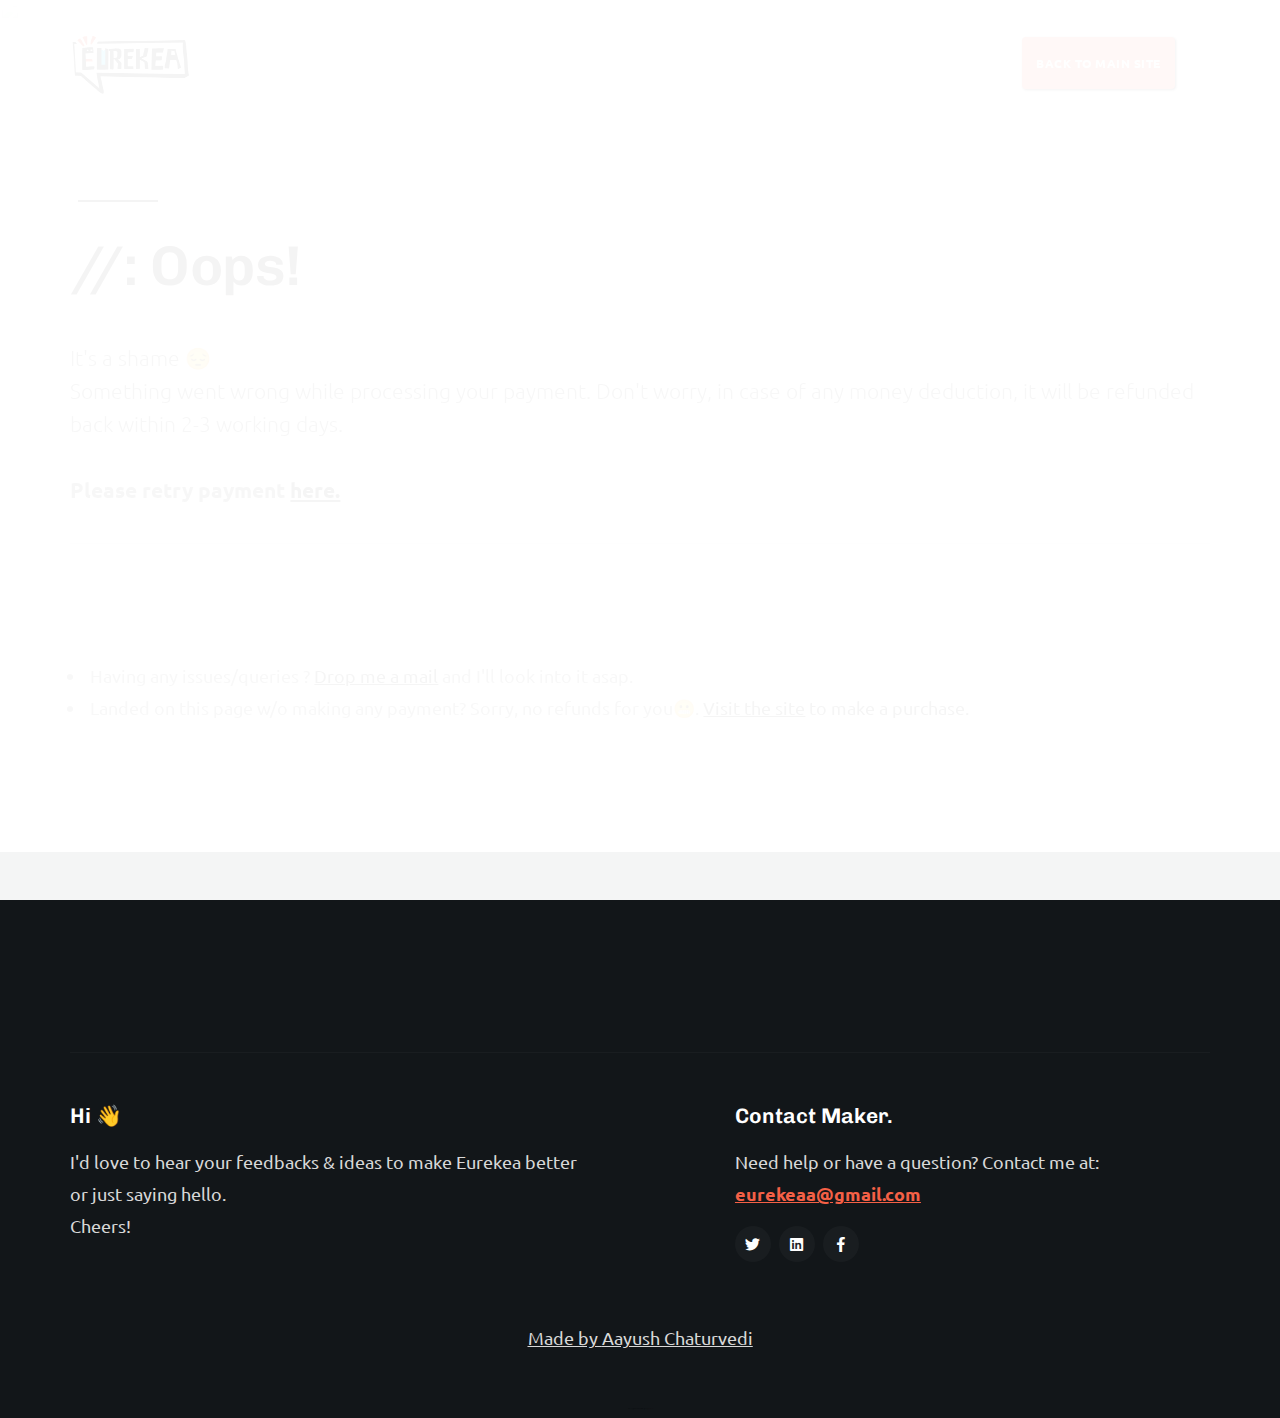
==== commit 08aeb1da: "Going live to test payment:Beware" ====
--- a/nay.html
+++ b/nay.html
@@ -3,7 +3,7 @@
 <head>
 
     <meta charset="utf-8">
-    <title>Eurekea | OOPS </title>
+    <title>Eurekea | Nay </title>
     <meta name="description" content="">
     <meta name="author" content="">
 
@@ -110,12 +110,15 @@
     <section id="home" class="s-home target-section" data-parallax="scroll"  data-natural-width=3000 data-natural-height=2000 data-position-y=center>
         <div class="shadow-overlay"></div>
         <div class="home-content">
-            <div class="row home-content__main">
-                <div class="home-content__left">
-                    <hr>
-                    <h1> //:Nayy</h1>
-                    <hr>
-            </div>
+            <div class="row home-content__main" >
+                <h1> //: Oops!</h1>
+                <p class="lead" style="margin-top: 2em;font-size: 2.1rem;color: #4e4e4e">It's a shame 😔 <br>Something went wrong while processing your payment. Don't worry, in case of any money deduction, it will be refunded back within 2-3 working days.<br><br><strong>Please retry payment<a href="https://www.eurekea.org/"> <u> here.</u></a></span></strong></p>
+                <hr style="padding-bottom: 10rem;">
+                <ul style="color: #5d5d5d;">
+                    <li><span>Having any issues/queries ? <a href="mailto:eurekeaa@gmail.com" class="footer__mail-link"><u>Drop me a mail</u></a> and I'll look into it asap.</span></li>
+                    <li><span>Landed on this page w/o making any payment? Sorry, no refunds for you😬. <a href="https://www.eurekea.org/"> <u>Visit the site</u> to make a purchase.</a></span></li>
+                </ul>
+        </div>
         </div> 
     </section> 
 
--- a/css/main.css
+++ b/css/main.css
@@ -572,9 +572,41 @@
   margin-bottom: 1.6rem;
 }
 
+
+.btn{
+  cursor: pointer;
+  border: none;
+  border-radius: 4px;
+  outline: none;
+  text-decoration: none;
+  white-space: nowrap;
+  display: inline-block;
+  height: 40px;
+  line-height: 40px;
+  padding: 0 14px;
+  box-shadow: 0 4px 6px rgba(50,50,93,.11), 0 1px 3px rgba(0,0,0,.08);
+  border-radius: 4px;
+  font-size: 15px;
+  font-weight: 600;
+  text-transform: uppercase;
+  letter-spacing: .025em;
+  -webkit-transition: all 150ms ease;
+  transition: all 150ms ease;
+}
+
+.btn:hover,
+.btn:focus{
+  transform: translateY(-1px);
+  box-shadow: 0 7px 14px rgba(50,50,93,.1), 0 3px 6px rgba(0,0,0,.08);
+}
+
 .disabled_btn{
   cursor: not-allowed;
   background-color: cornflowerblue;
+}
+
+.buy_now{
+  box-shadow: rgba(0, 0, 0, 0.56) 6px 5px 17px 0px;
 }
 
 input,
@@ -1848,7 +1880,18 @@
 .header-nav-wrap {
   font-family: "Ubuntu", "Nunito Sans", sans-serif;
   font-weight: 600;
-  padding-left: 180px;
+  padding-left: 14%;
+}
+
+/* Tablets  */
+@media only screen 
+  and (min-device-width: 768px) 
+  and (max-device-width: 1024px) {
+    .header-nav-wrap {
+      font-family: "Ubuntu", "Nunito Sans", sans-serif;
+      font-weight: 600;
+      padding-left: 13%;
+    }
 }
 
 .header-nav-wrap .header-main-nav {
@@ -2017,7 +2060,7 @@
 
 @media only screen and (max-width:1000px) {
   .header-nav-wrap {
-    padding-left: 170px;
+    padding-left: 130px;
   }
 
   .header-nav-wrap .header-main-nav {
@@ -2069,6 +2112,7 @@
     text-align: left;
     position: absolute;
     top: 78px;
+    padding-left: 130px;
   }
 
   .header-nav-wrap .header-main-nav {
@@ -2868,14 +2912,14 @@
  * ------------------------------------------------------------------- */
 @media only screen and (max-width:1400px) {
   .s-about {
-    padding-bottom: calc((62.4rem/2) + 9.6rem);
+    padding-bottom: 6.2rem;
   }
 
 }
 
 @media only screen and (max-width:1200px) {
   .s-about {
-    padding-top: 18.4rem;
+    padding-top: 13.2rem;
   }
 
 }
@@ -2913,7 +2957,7 @@
 @media only screen and (max-width:600px) {
   .s-about {
     padding-top: 14.8rem;
-    padding-bottom: calc((60rem/2) + 9.6rem);
+    padding-bottom: 3.2rem;
   }
 
   .about-desc {
@@ -2928,7 +2972,7 @@
 
 @media only screen and (max-width:500px) {
   .s-about {
-    padding-bottom: calc((52rem/2) + 9.6rem);
+    padding-bottom: 5rem;
   }
 
 }
@@ -2936,7 +2980,7 @@
 @media only screen and (max-width:400px) {
   .s-about {
     padding-top: 14rem;
-    padding-bottom: calc((48rem/2) + 9.6rem);
+    padding-bottom: 5rem;
   }
 
 }
@@ -3700,18 +3744,14 @@
 }
 
 .plans {
-  color: #44444475;
+  color: #000000;
 }
 
 .plans h3{
-  color: #44444475;
+  color: #000000;
 }
 .plans p{
-  color: #44444475;
-}
-
-.item-plan__price_disabled {
-  color: #44444475 !important;
+  color: #000000;
 }
 
 .plan1_disabled .btn {
@@ -3744,9 +3784,9 @@
 }
 
 .item-plan__block {
-  background: #dddddddc;
+  background: #fff;
   border-radius: 4px;
-  padding: 5.6rem 4.2rem 5.4rem;
+  padding: 1.6rem 4.2rem 1.4rem;
   margin-bottom: 4rem;
 }
 
@@ -3774,6 +3814,7 @@
 
 .item-plan__block ul{
   margin-bottom:0;
+  font-size: 16px;
 }
 
 .item-plan__per {
@@ -3798,6 +3839,7 @@
   list-style: none;
   padding: .2rem 0 .2rem .8rem;
   position: relative;
+  color: #2e2e2e;
 }
 
 .item-plan__features li::before {
@@ -3815,6 +3857,7 @@
   line-height: 1.882;
   margin-left: 0;
   text-decoration: line-through;
+  color: #2e2e2e;
 }
 
 .item-plan__features_no li {
@@ -3834,10 +3877,13 @@
   margin-right: 18px;
 }
 
+.white_text_on_red li{
+  color: #fff ;
+}
 
 
 .item-plan--popular {
-  color: white;
+  color: rgb(235, 235, 235);
 }
 
 .item-plan--popular .item-plan__features li::before {
@@ -3845,7 +3891,7 @@
 }
 
 .item-plan--popular .item-plan__block {
-  background-color: #f3816de3;
+  background-color: #f56046;
   border: none;
 }
 
@@ -3855,7 +3901,7 @@
 }
 
 .item-plan--popular .item-plan__per {
-  color: rgba(255, 255, 255, 0.7);
+  color: rgb(255, 255, 255);
 }
 
 .item-plan--popular .btn {
@@ -3866,12 +3912,19 @@
 
 .item-plan--popular .btn:hover,
 .item-plan--popular .btn:focus {
-  background-color: #000000;
-  border: 0.2rem solid #000000;
   color: #ffffff;
-}
-
-
+  transform: translateY(-1px);
+  box-shadow: 0 7px 14px rgba(50,50,93,.1), 0 3px 6px rgba(0,0,0,.08);
+}
+
+.item-plan__bottom-part .btn:hover,
+.item-plan__bottom-part .btn:focus {
+  background-color: #bb2308;
+  border: 0.2rem solid #bb2308;
+  color: #ffffff;
+  transform: translateY(-1px);
+  box-shadow: 0 7px 14px rgba(50,50,93,.1), 0 3px 6px rgba(0,0,0,.08);
+}
 /* ------------------------------------------------------------------- 
  * responsive:
  * pricing
@@ -4150,7 +4203,7 @@
   margin-right: 10px;
   color: #6d6d6d;
   transition: border 0.3s, box-shadow 0.3s;
-  width: 90%;
+  /* width: 90%; */
   max-width: 300px;
 }
 @media (max-width: 540px) {
@@ -4670,4 +4723,516 @@
 
 .join_now{
   margin-bottom: 0;
-}+}
+
+/*======================================= 
+POPUP
+===========================*/
+
+/* The Modal (background) */
+.popup {
+  display: none; /* Hidden by default */
+  position: fixed; /* Stay in place */
+  z-index: 10; /* Sit on top */
+  padding-top: 100px; /* Location of the box */
+  left: 0;
+  top: 0;
+  width: 100%; /* Full width */
+  height: 100%; /* Full height */
+  overflow: auto; /* Enable scroll if needed */
+  background-color: rgb(0,0,0); /* Fallback color */
+  background-color: rgba(0, 0, 0, 0.58); /* Black w/ opacity */
+}
+
+/* Modal Content */
+.popup-content {
+  background-color: #fefefe;
+  margin: 20rem auto;
+  padding: 20px;
+  width: 30%;
+  border-radius: 4px;
+}
+
+@media only screen and (max-width:800px) {
+  .popup-content {
+    width: 95%;
+  }
+}
+
+/* The Close Button */
+.popup_close {
+  color: #aaaaaa;
+  font-size: 5rem;
+  font-weight: bold;
+  margin-top: -3.5rem;
+  float: right;
+}
+
+.popup_close:hover,
+.popup_close:focus {
+  color: #000;
+  text-decoration: none;
+  cursor: pointer;
+}
+
+.popup-content img{   /*stripe logo*/
+  height: 1.7rem; 
+  float: left;
+}
+
+/*===================== Stripe Buttons =============== */
+.popup-content h4{
+  margin-top: 4rem;
+  margin-bottom: 2rem;
+  color: #313131;
+  font-size: 24px;
+  font-weight: 500;
+  line-height: 32px;
+}
+.popup-content p{
+  margin-top: 0.3rem;
+  font-weight: 400;
+  margin-bottom: 5px;
+  font-size: 1.8rem;
+  color: #686868;
+  text-align: left;
+}
+
+.popup-content input[type="email"]:focus
+{
+  color: #000000;
+  box-shadow: 0 0 1px #6772e5;
+  border: none;
+  padding: none;
+}
+
+.popup_input{
+  width: 100% !important;
+  height: 40px !important;
+}
+
+.popup-content label{
+  text-align: left;
+  font-size: 1.2rem;
+  margin-bottom: .2rem;
+  color: #797878;
+  margin-top: 0;
+  font-weight: 500;
+  display: inline;
+}
+
+.btn-Stripe {
+  cursor: pointer;
+  border: none;
+  border-radius: 4px;
+  outline: none;
+  text-decoration: none;
+  color: #fff;
+  background: #6772e5;
+  white-space: nowrap;
+  display: inline-block;
+  height: 40px;
+  line-height: 40px;
+  padding: 0 14px;
+  box-shadow: 0 4px 6px rgba(50,50,93,.11), 0 1px 3px rgba(0,0,0,.08);
+  border-radius: 4px;
+  font-size: 15px;
+  font-weight: 600;
+  text-transform: uppercase;
+  letter-spacing: .025em;
+  -webkit-transition: all 150ms ease;
+  transition: all 150ms ease;
+  /* width: 90%; */
+  margin: 4px auto;
+  margin-top: 15px;
+}
+
+.btn-Stripe:hover {
+  transform: translateY(-1px);
+  box-shadow: 0 7px 14px rgba(50,50,93,.1), 0 3px 6px rgba(0,0,0,.08);
+  background-color: #7795f8;
+  color: #fff;
+}
+
+.btn-Stripe-inverse {
+  cursor: pointer;
+  border: none;
+  border-radius: 4px;
+  outline: none;
+  text-decoration: none;
+  background-color: #fff;
+  color: #6772e5;
+  white-space: nowrap;
+  display: inline-block;
+  height: 40px;
+  line-height: 40px;
+  padding: 0 14px;
+  box-shadow: 0 4px 6px rgba(50,50,93,.11), 0 1px 3px rgba(0,0,0,.08);
+  border-radius: 4px;
+  font-size: 15px;
+  font-weight: 600;
+  text-transform: uppercase;
+  letter-spacing: .025em;
+  -webkit-transition: all 150ms ease;
+  transition: all 150ms ease;
+  width: 90%;
+  margin: 4px auto;
+}
+
+.btn-Stripe-inverse:hover {
+  transform: translateY(-1px);
+  box-shadow: 0 7px 14px rgba(50,50,93,.1), 0 3px 6px rgba(0,0,0,.08);
+  color: #7795f8;
+  background-color: #fff;
+}
+
+/*=============== Button spinner on submit ================*/
+/* This is the space for the spinner to appear, applied to the button */
+.spin {
+  padding-left: 2.5em;
+  display: block;
+}
+
+/* position of the spinner when it appears, you might have to change these values */
+.spin .spinner {
+  left: -.6em;
+  top: .4em;
+  width: 2.5em;
+  display: block;
+  position: absolute;
+}
+
+/* spinner animation */
+@keyframes spinner {
+  0% {
+    transform: rotate(0deg);
+  }
+  
+  100% {
+    transform: rotate(360deg);
+  }
+}
+
+/* The actual spinner element is a pseudo-element */
+.spin .spinner {
+  content: "";
+  width: 1.5em; /* Size of the spinner */
+  height: 1.5em; /* Change as desired */
+  position: relative;
+  top: 0px;
+  right: 10px;
+  border-radius: 50%;
+  border: solid .15em rgba(216, 215, 215, 0.24); /* Thickness/color of spinner track */
+  border-bottom-color: #fff; /* Color of variant spinner piece */
+  animation: .6s linear infinite spinner; /* speed of spinner */
+  transform: translate(-50%, -50%);
+  will-change: transform;
+}
+
+/* .switch-field {
+	display: flex;
+	overflow: hidden;
+}
+
+.switch-field input {
+	position: absolute !important;
+	clip: rect(0, 0, 0, 0);
+	height: 1px;
+	width: 1px;
+	border: 0;
+	overflow: hidden;
+}
+
+.switch-field label {
+	background-color: #ececec;
+	color: rgba(26, 26, 26, 0.6);
+	font-size: 14px;
+	line-height: 1;
+	text-align: center;
+	padding: 8px 16px;
+	margin-right: -1px;
+  transition: all 0.1s ease-in-out;
+  width: 50%;
+}
+
+.switch-field label:hover {
+  cursor: pointer;
+  transform: translateY(-1px);
+  box-shadow: 0 3px 7px rgba(50,50,93,.1), 0 3px 6px rgba(0,0,0,.08);
+}
+
+.switch-field input:checked + label {
+	background-color: #6772e5;
+  box-shadow: none;
+  color: #fff;
+}
+
+.switch-field input:checked + label:hover {
+	transform: translateY(-1px);
+  box-shadow: 0 3px 7px rgba(50,50,93,.1), 0 3px 6px rgba(0,0,0,.08);
+  background-color: #7795f8;
+  color: #fff;
+}
+
+.switch-field label:first-of-type {
+	border-radius: 4px 0 0 4px;
+}
+
+.switch-field label:last-of-type {
+	border-radius: 0 4px 4px 0;
+} */
+
+/*========================== DIscount Tags ==========================*/
+/* I. On Homeoage*/
+
+.discount {
+  text-rendering: optimizeLegibility;
+  -webkit-font-smoothing: antialiased;
+  -moz-osx-font-smoothing: grayscale;
+  -webkit-text-size-adjust: 100%;
+  margin: 0 auto;
+  margin-left: 15px;
+  position: relative;
+  display: inline-block;
+  background: #000000;
+  width: auto;
+  height: 30px;
+  line-height: 32px;
+  font-size: 16px;
+  font-weight: bold;
+  color: #cecece;
+  text-align: center;
+  border-radius:4px;
+  padding:0 15px;
+}
+.discount:after {
+  content: " ";
+  height: 22px;
+  width: 22px;
+  background: #000000;
+  color: #cecece;
+  position: absolute;
+  top:4px;
+  left:-9px;
+  border-radius:4px;
+  -moz-transform: rotate(45deg);
+  -o-transform: rotate(45deg);
+  -ms-transform: rotate(45deg);
+  -webkit-transform: rotate(45deg);
+  transform: rotate(45deg);  
+}
+.discount:before {
+  content: "";
+  width: 7px;
+  height: 7px;
+  background: #e57373;
+  color: #cecece;
+  position: absolute;
+  top: 12px;
+  left: 0px;
+  z-index: 1;
+  border-radius: 10px;
+}
+
+.discount:hover,
+.discount:focus{
+  transform: translateY(-1px);
+  box-shadow: 0 7px 14px rgba(50,50,93,.1), 0 3px 6px rgba(0,0,0,.08);
+}
+
+/* II. Price ribbon*/
+
+.ribbon {
+  right: 0;
+  width: 100px;
+  height: 100px;
+  display: block;
+  position: absolute;
+  overflow: hidden;
+  margin-top: -3%;
+  margin-right: 6%;
+}
+.ribbon span {
+  width: 150px;
+  height: 34px;
+  top: 20px;
+  right: -40px;
+  position: absolute;
+  display: block;
+  background: #161616;
+  color: #333;
+  font-family: arial;
+  font-size: 18px;
+  font-weight: 700;
+  color:white;
+  text-align: center;
+  line-height: 34px;
+  transform: rotate(45deg);
+  -webkit-transform: rotate(45deg);
+  -ms-transform: rotate(45deg);
+  border-style: dotted;
+}
+
+/* Tablets  */
+@media only screen 
+  and (min-device-width: 768px) 
+  and (max-device-width: 1024px) {
+    .ribbon {
+      margin-top: -1.5%;
+      margin-right: 53%;
+    }
+}
+
+/* Phones */
+@media only screen 
+  and (min-device-width: 320px) 
+  and (max-device-width: 480px) {
+    .ribbon {
+      margin-top: -4.5%;
+      margin-left: 83.5%;
+    }
+}
+
+
+/*============================ FAQs =================================*/
+
+
+.faq-ul{
+  margin-left: 4rem;
+  font-size: 1.6rem;
+  font-weight: 100;
+  color: #333;
+}
+
+.faq code{
+  margin: 0;
+  font-size: 1.2rem;
+}
+
+.faq-heading {
+  font-weight: 700;
+  text-indent: 20px;
+  color: #333;
+}
+
+.faq-text {
+  color: #3e3e3e;
+  width:95%;
+  padding-left:20px;
+  margin-bottom:5px;
+  font-weight: 100;
+  font-size: 1.6rem;
+}
+
+.faq {
+  width: 90%;
+  margin: 0 auto;
+  background: white;
+  border-radius: 4px;
+  position: relative;
+  border: none;
+}
+.faq label {
+  display: block;
+  position: relative;
+  overflow: hidden;
+  cursor: pointer;
+  height: 56px;
+  font-size: 1.8rem;
+  padding-top:1px;
+  border-bottom: 1px solid #E1E1E1;
+}
+
+.faq input[type="checkbox"] {
+  display: none;
+}
+
+.faq .faq-arrow {
+  width: 5px;
+  height: 5px;
+  transition: -webkit-transform 0.8s;
+  transition: transform 0.8s;
+  transition: transform 0.8s, -webkit-transform 0.8s;
+  -webkit-transition-timing-function: cubic-bezier(0.68, -0.55, 0.265, 1.55);
+  border-top: 2px solid rgba(0, 0, 0, 0.33);
+  border-right: 2px solid rgba(0, 0, 0, 0.33);
+  float: right;
+  position: relative;
+  top: -30px;
+  right: 27px;
+  -webkit-transform: rotate(45deg);
+          transform: rotate(45deg);
+}
+
+ .faq input[type="checkbox"]:checked + label > .faq-arrow {
+  transition: -webkit-transform 0.8s;
+  transition: transform 0.8s;
+  transition: transform 0.8s, -webkit-transform 0.8s;
+  -webkit-transition-timing-function: cubic-bezier(0.68, -0.55, 0.265, 1.55);
+  -webkit-transform: rotate(135deg);
+          transform: rotate(135deg);
+}
+ .faq input[type="checkbox"]:checked + label {
+  display: block;
+  background: rgba(255,255,255,255) !important;
+  color: #4f7351;
+  height: 300px;
+  transition: height 0.8s;
+  -webkit-transition-timing-function: cubic-bezier(0.68, -0.55, 0.265, 1.55);
+}
+
+ .faq input[type='checkbox']:not(:checked) + label {
+  display: block;
+  transition: height 0.8s;
+  height: 60px;
+  -webkit-transition-timing-function: cubic-bezier(0.68, -0.55, 0.265, 1.55);
+}
+
+::-webkit-scrollbar {
+  display: none;
+}
+
+
+/* Tablets  */
+@media only screen 
+  and (min-device-width: 768px) 
+  and (max-device-width: 1024px) {
+    .faq input[type="checkbox"]:checked + label {
+      height: 370px;
+    }
+}
+
+/* Phones */
+@media only screen 
+  and (min-device-width: 320px) 
+  and (max-device-width: 480px) {
+    .faq{
+      text-align: left;
+    }
+    .faq input[type="checkbox"]:checked + label {
+      height: 600px;
+    }
+    .faq-ul{
+      font-size: 1.3rem;
+    }
+    
+    .faq code{
+      margin: 0;
+      font-size: 1.2rem;
+    }
+    
+    .faq label {
+      font-size: 1.4rem;
+    }
+
+    .faq-heading {
+      text-indent: 5px;
+    }
+    
+    .faq-text {
+      color: #3e3e3e;
+      font-size: 1.2rem;
+    }
+}
+
+
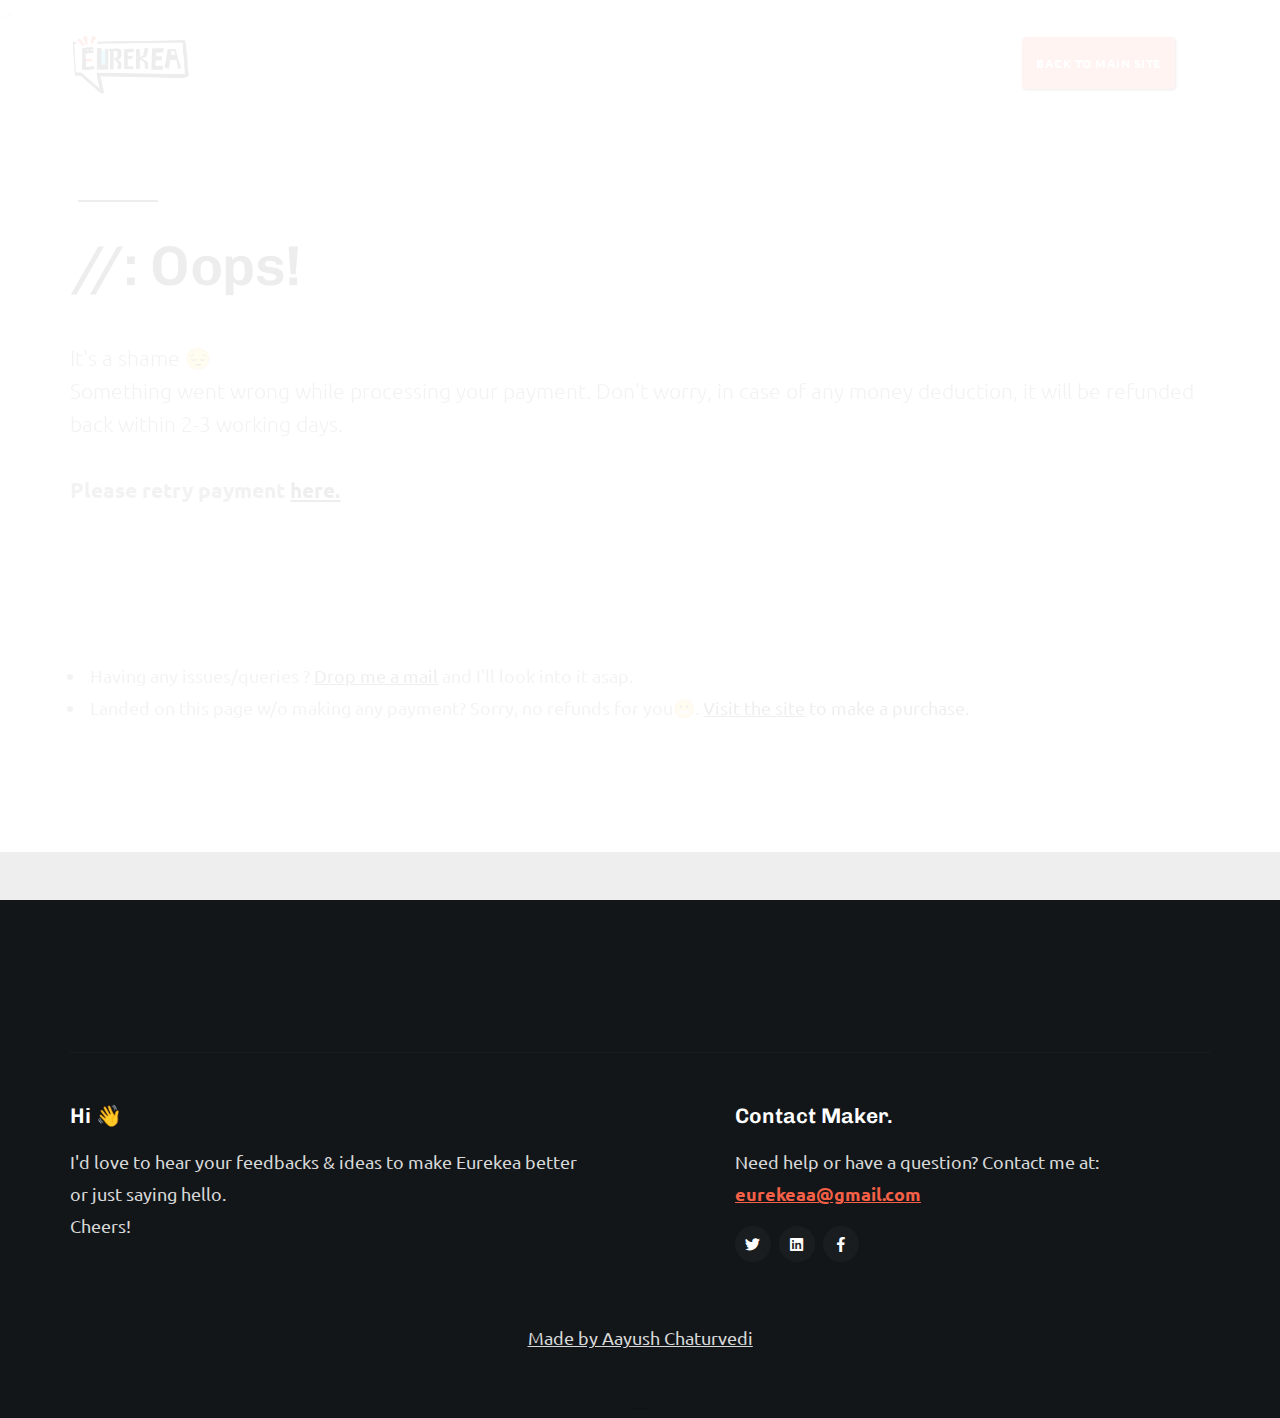
==== commit 82b0c63e: "Fixed Home button on yay & nay" ====
--- a/nay.html
+++ b/nay.html
@@ -96,7 +96,7 @@
             <nav class="header-nav-wrap">
     
                 <div class="header-cta">
-                    <a href="https://www.eurekea.org/" class="btn btn--primary header-cta__btn smoothscroll">Back To Main Site</a>
+                    <a href="https://www.eurekea.org/" class="btn btn--primary header-cta__btn">Back To Main Site</a>
                 </div>
             </nav> 
             <a class="header-menu-toggle" href="#"><span>Menu</span></a>
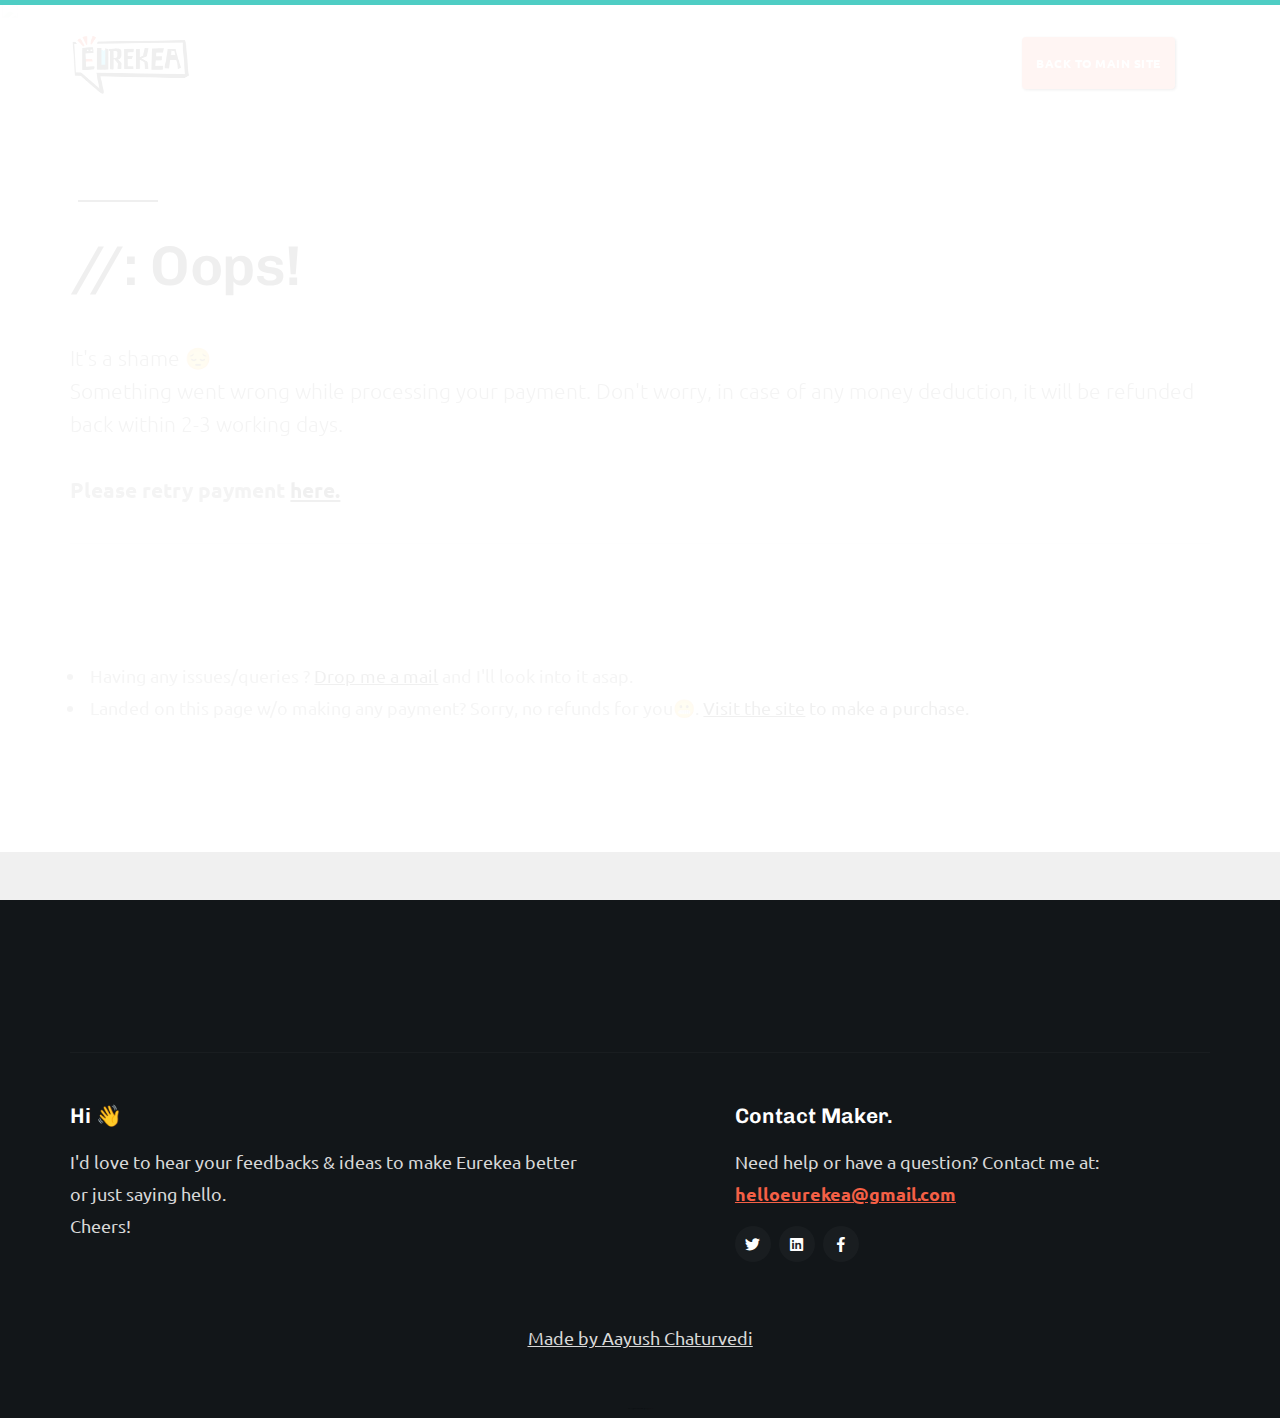
==== commit c217aedd: "Updated support email" ====
--- a/nay.html
+++ b/nay.html
@@ -145,7 +145,7 @@
 
                         <p class="footer_p">
                         Need help or have a question? Contact me at: <br>
-                        <a href="mailto:eurekeaa@gmail.com" class="footer__mail-link">eurekeaa@gmail.com</a>
+                        <a href="mailto:helloeurekea@gmail.com" class="footer__mail-link">helloeurekea@gmail.com</a>
                         </p>
                         <ul class="footer__social">
                             <li><a href="https://twitter.com/aayush4vedi"><i class="fab fa-twitter" aria-hidden="true"></i></a></li>
